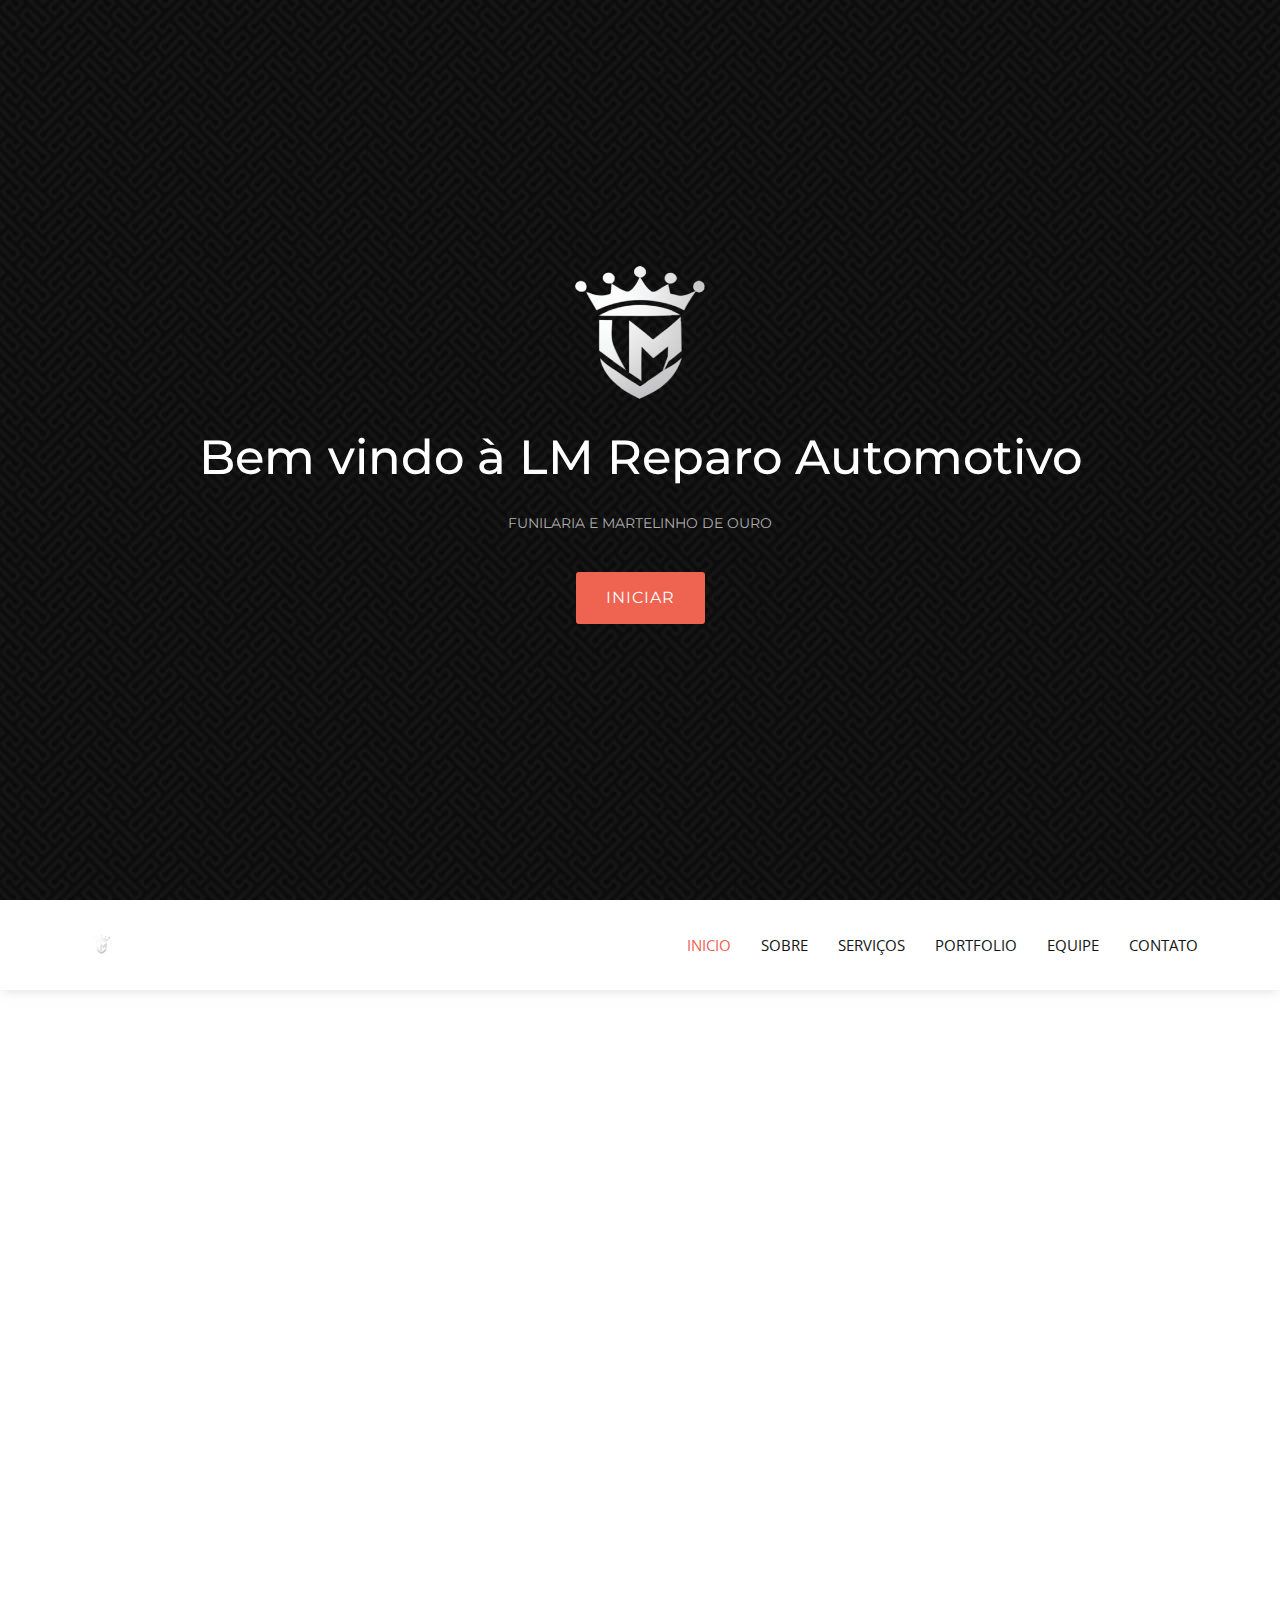
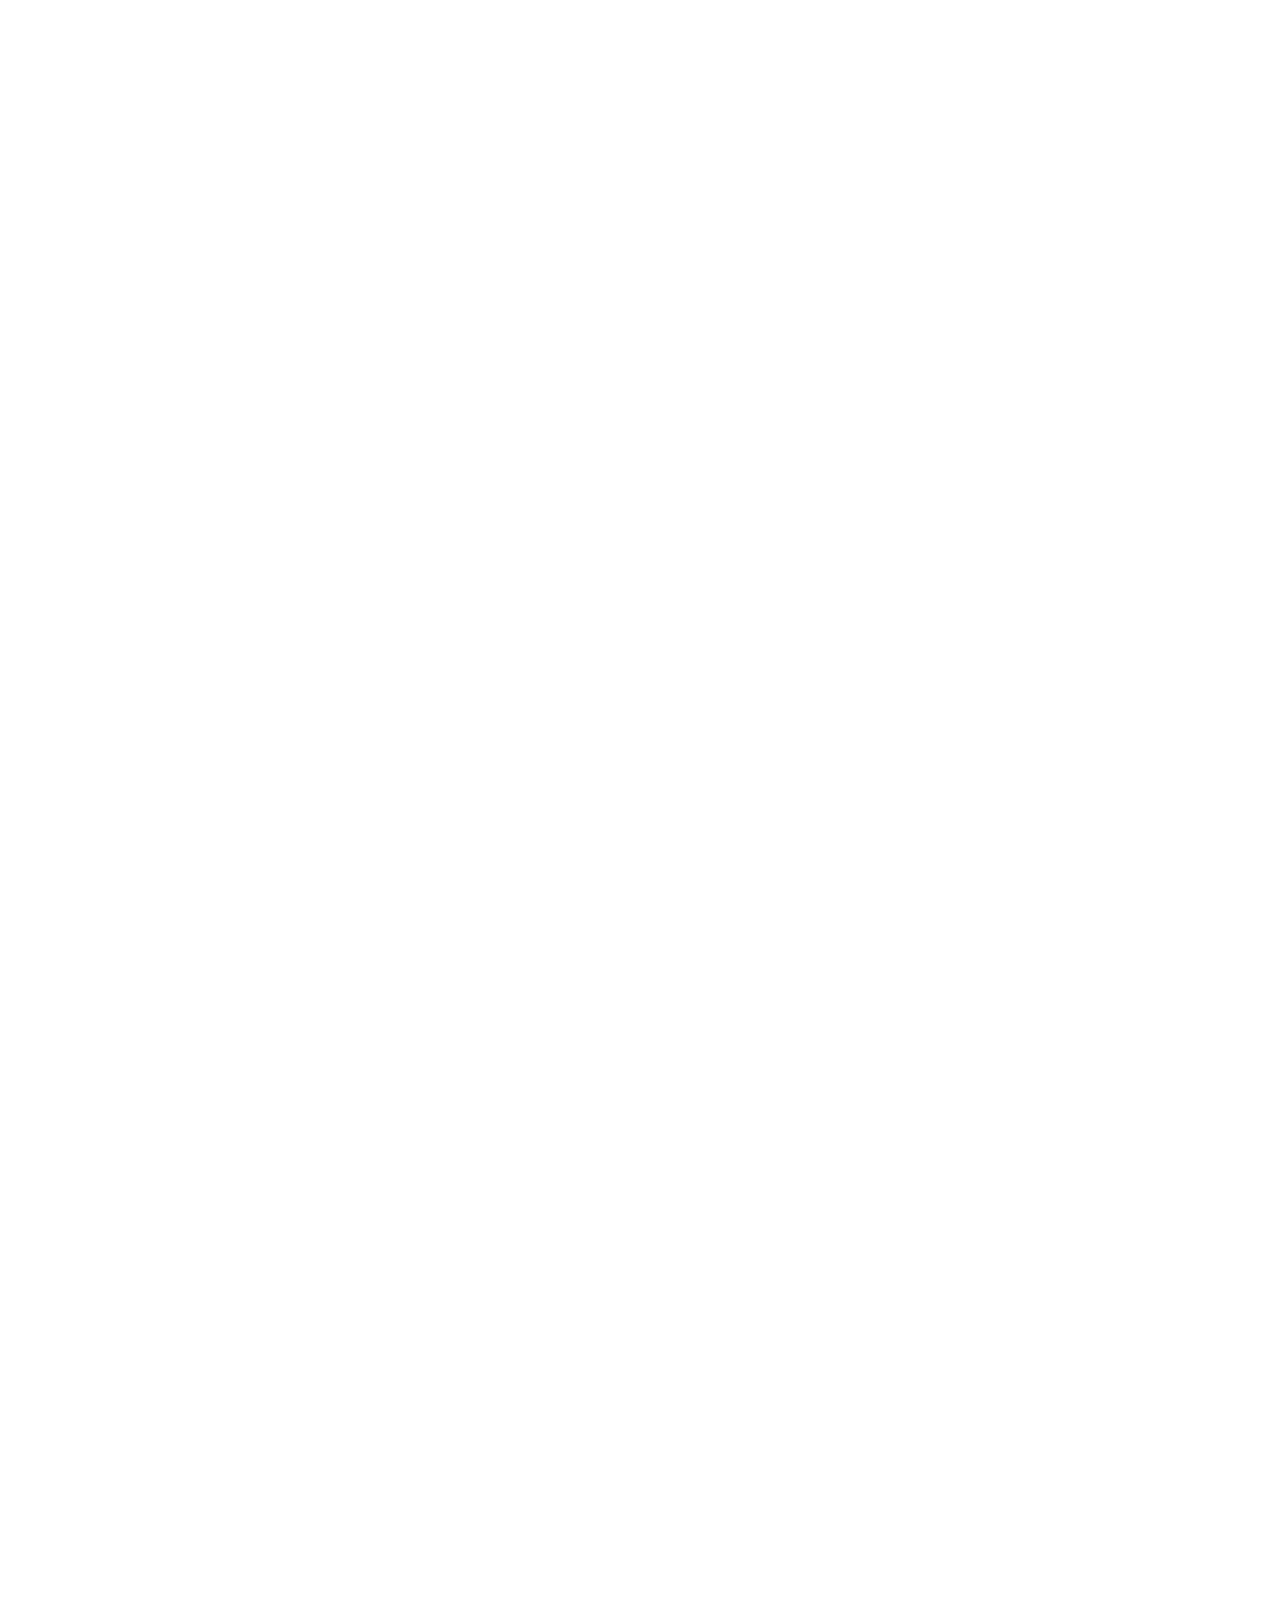
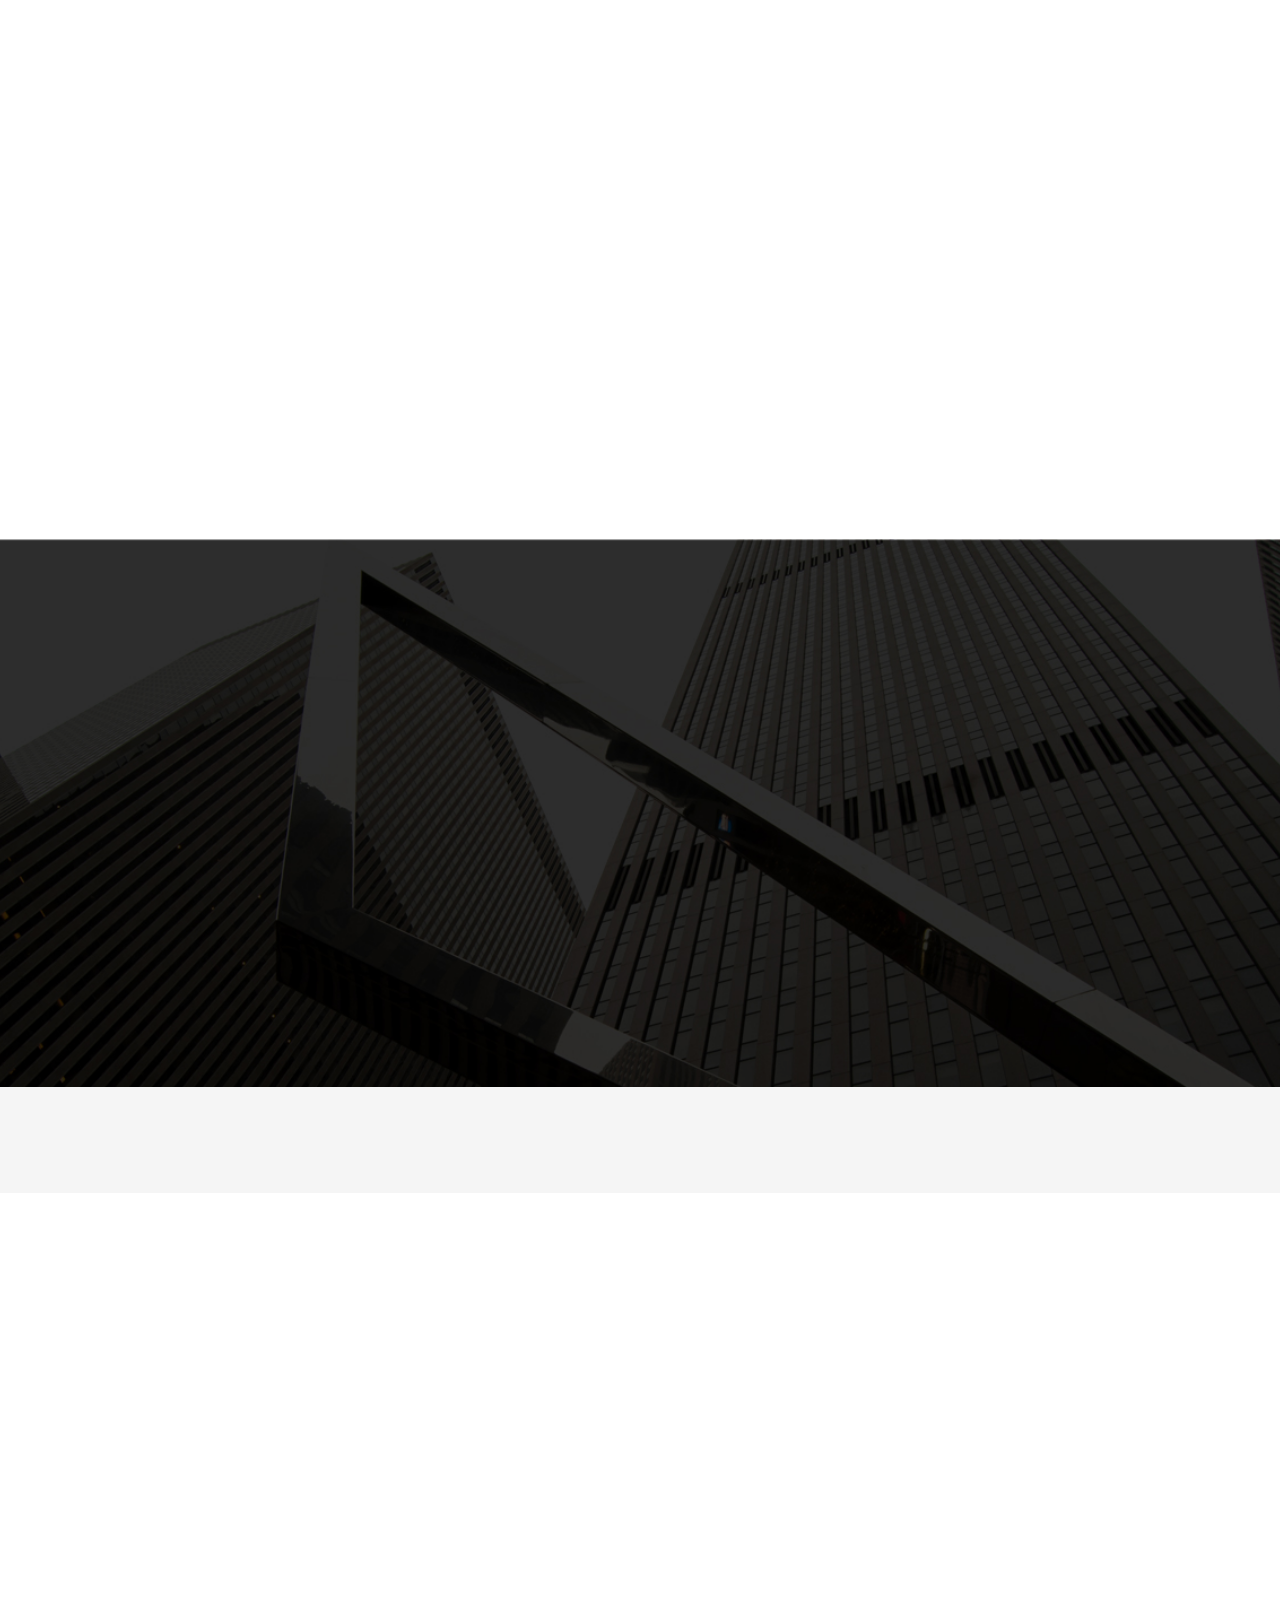
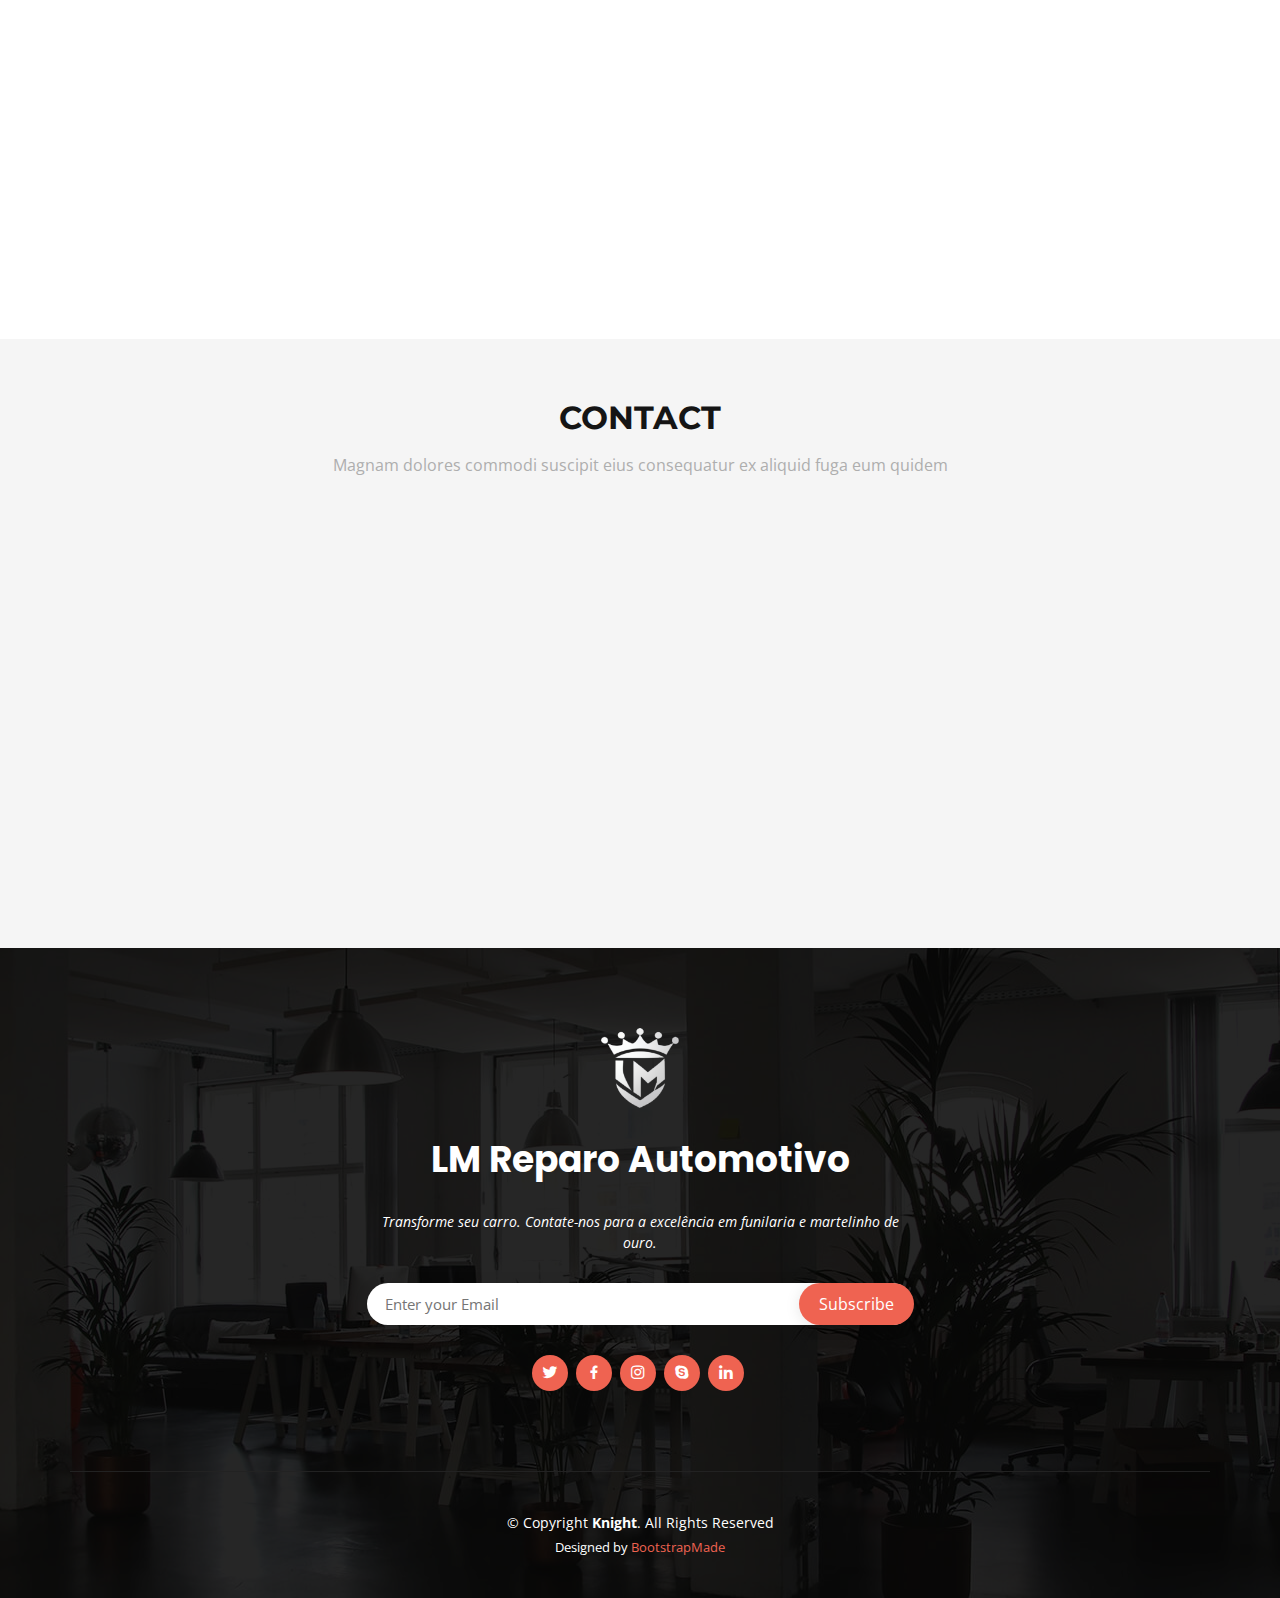
==== index.html @ 1f4198a8 ":sparkles: first things to develop" ====
<!DOCTYPE html>
<html lang="en">

<head>
  <meta charset="utf-8">
  <meta content="width=device-width, initial-scale=1.0" name="viewport">

  <title>LM - Reparo Automotivo</title>
  <meta content="" name="description">
  <meta content="" name="keywords">

  <!-- Favicons -->
  <link href="assets/img/favicon.png" rel="icon">
  <link href="assets/img/apple-touch-icon.png" rel="apple-touch-icon">

  <!-- Google Fonts -->
  <link
    href="https://fonts.googleapis.com/css?family=Open+Sans:300,300i,400,400i,600,600i,700,700i|Montserrat:300,300i,400,400i,500,500i,600,600i,700,700i|Poppins:300,300i,400,400i,500,500i,600,600i,700,700i"
    rel="stylesheet">

  <!-- Vendor CSS Files -->
  <link href="assets/vendor/aos/aos.css" rel="stylesheet">
  <link href="assets/vendor/bootstrap/css/bootstrap.min.css" rel="stylesheet">
  <link href="assets/vendor/bootstrap-icons/bootstrap-icons.css" rel="stylesheet">
  <link href="assets/vendor/boxicons/css/boxicons.min.css" rel="stylesheet">
  <link href="assets/vendor/glightbox/css/glightbox.min.css" rel="stylesheet">
  <link href="assets/vendor/swiper/swiper-bundle.min.css" rel="stylesheet">

  <!-- Template Main CSS File -->
  <link href="assets/css/style.css" rel="stylesheet">

  <!-- =======================================================
  * Template Name: Knight
  * Updated: Sep 18 2023 with Bootstrap v5.3.2
  * Template URL: https://bootstrapmade.com/knight-free-bootstrap-theme/
  * Author: BootstrapMade.com
  * License: https://bootstrapmade.com/license/
  ======================================================== -->
</head>

<body>

  <!-- ======= Hero Section ======= -->
  <section id="hero">
    <div class="hero-container">
      <a href="index.html" class="hero-logo" data-aos="zoom-in"><img src="assets/img/hero-logo.png" alt=""></a>
      <h1 data-aos="zoom-in">Bem vindo à LM Reparo Automotivo</h1>
      <h2 data-aos="fade-up">Funilaria e Martelinho de Ouro</h2>
      <a data-aos="fade-up" data-aos-delay="200" href="#about" class="btn-get-started scrollto">Iniciar</a>
    </div>
  </section><!-- End Hero -->

  <!-- ======= Header ======= -->
  <header id="header" class="d-flex align-items-center">
    <div class="container d-flex align-items-center justify-content-between">

      <div class="logo">
        <a href="index.html"><img src="assets/img/logo.png" alt="" class="img-fluid"></a>
      </div>

      <nav id="navbar" class="navbar">
        <ul>
          <li><a class="nav-link scrollto active" href="#hero">Inicio</a></li>
          <li><a class="nav-link scrollto" href="#about">Sobre</a></li>
          <li><a class="nav-link scrollto" href="#services">Serviços</a></li>
          <li><a class="nav-link scrollto " href="#portfolio">Portfolio</a></li>
          <li><a class="nav-link scrollto" href="#team">Equipe</a></li>
          <!-- <li><a class="nav-link scrollto" href="#pricing">Pricing</a></li> -->
          <!-- <li class="dropdown"><a href="#"><span>Drop Down</span> <i class="bi bi-chevron-down"></i></a>
            <ul>
              <li><a href="#">Drop Down 1</a></li>
              <li class="dropdown"><a href="#"><span>Deep Drop Down</span> <i class="bi bi-chevron-right"></i></a>
                <ul>
                  <li><a href="#">Deep Drop Down 1</a></li>
                  <li><a href="#">Deep Drop Down 2</a></li>
                  <li><a href="#">Deep Drop Down 3</a></li>
                  <li><a href="#">Deep Drop Down 4</a></li>
                  <li><a href="#">Deep Drop Down 5</a></li>
                </ul>
              </li>
              <li><a href="#">Drop Down 2</a></li>
              <li><a href="#">Drop Down 3</a></li>
              <li><a href="#">Drop Down 4</a></li>
            </ul>
          </li> -->
          <li><a class="nav-link scrollto" href="#contact">Contato</a></li>
        </ul>
        <i class="bi bi-list mobile-nav-toggle"></i>
      </nav><!-- .navbar -->

    </div>
  </header><!-- End Header -->

  <main id="main">

    <!-- ======= About Us Section ======= -->
    <section id="about" class="about">
      <div class="container">

        <div class="section-title" data-aos="fade-up">
          <h2>Sobre nós</h2>
          <p>Bem-vindo à LM, nossa oficina de Funilaria e Martelinho de Ouro!</p>
        </div>

        <div class="row">
          <div class="col-lg-6" data-aos="fade-right">
            <div class="image">
              <img src="assets/img/about.jpg" class="img-fluid" alt="">
            </div>
          </div>
          <div class="col-lg-6" data-aos="fade-left">
            <div class="content pt-4 pt-lg-0 pl-0 pl-lg-3 ">
              <h5><i>Especializados em devolver a beleza original do seu carro!</i></h5>
              <p class="fst-italic">
                Somos apaixonados por carros e
                comprometidos em oferecer serviços de alta qualidade para atender às necessidades dos nossos clientes.
                Com anos de experiência no setor, nossa equipe qualificada e dedicada está pronta para transformar seu
                veículo e devolvê-lo à sua condição original ou até mesmo aprimorá-lo.
              </p>
              <ul>
                <li><i class="bx bx-check-double"></i> Estamos comprometidos em superar as expectativas dos nossos
                  clientes.</li>
                <li><i class="bx bx-check-double"></i> Oferecemos serviços de alta qualidade e atendimento
                  personalizado.</li>
                <li><i class="bx bx-check-double"></i> Cuidaremos do seu veículo como se fosse o nosso próprio. Entre em
                  contato conosco para agendar uma consulta ou obter mais informações sobre como podemos melhorar o seu
                  carro.</li>
              </ul>
              <p>
                Na nossa oficina, acreditamos na combinação de habilidade artesanal e tecnologia avançada para fornecer
                resultados excepcionais. Nosso compromisso com a excelência e a satisfação do cliente nos destaca como
                uma escolha confiável para serviços de funilaria e martelinho de ouro.
              </p>
            </div>
          </div>
        </div>

      </div>
    </section><!-- End About Us Section -->

    <!-- ======= Services Section ======= -->
    <section id="services" class="services">
      <div class="container">

        <div class="section-title" data-aos="fade-up">
          <h2>Nossos Serviços</h2>
          <p>Transformamos carros, removendo imperfeições com maestria.</p>
        </div>

        <div class="row">
          <div class="col-lg-6 order-2 order-lg-1">
            <div class="icon-box mt-5 mt-lg-0" data-aos="fade-up">
              <i class="bx bx-paint"></i>
              <h4>Funilaria e Pintura</h4>
              <p>Reparamos danos causados por colisões, arranhões, amassados e outros problemas de chapa metálica,
                restaurando a integridade estrutural e a estética do veículo.</p>
            </div>
            <div class="icon-box mt-5" data-aos="fade-up" data-aos-delay="100">
              <i class="bx bx-wrench"></i>
              <h4>Martelinho de Ouro</h4>
              <p>Utilizando técnicas especializadas, removemos pequenos amassados sem danificar a pintura original. Isso
                permite uma solução rápida e eficaz para imperfeições menores.</p>
            </div>
            <div class="icon-box mt-5" data-aos="fade-up" data-aos-delay="200">
              <i class="bx bx-shield"></i>
              <h4>Recuperação de Parachoques</h4>
              <p>Reparamos ou substituímos parachoques danificados, garantindo não apenas a funcionalidade, mas também a
                estética do veículo.</p>
            </div>
            <div class="icon-box mt-5" data-aos="fade-up" data-aos-delay="300">
              <i class="bx bx-glasses"></i>
              <h4>Polimento e Espelhamento</h4>
              <p>Restauramos o brilho e a vitalidade da pintura do seu carro por meio de processos de polimento e
                espelhamento, deixando-o com uma aparência renovada.</p>
            </div>
            <div class="icon-box mt-5 d-none" data-aos="fade-up" data-aos-delay="300">
              <i class="bx bxs-car-wash"></i>
              <h4>Higienização e Limpeza</h4>
              <p>Oferecemos serviços de limpeza interna e externa para manter o seu veículo impecável, removendo
                sujeira, manchas e odores indesejados.</p>
            </div>
          </div>
          <div class="image col-lg-6 order-1 order-lg-2" style='background-image: url("assets/img/services.jpg");'
            data-aos="fade-left" data-aos-delay="100"></div>
        </div>

      </div>
    </section><!-- End Services Section -->

    <!-- ======= Featured Section ======= -->
    <section id="featured" class="featured d-none">
      <div class="container">

        <div class="row">
          <div class="col-lg-6" data-aos="fade-right">
            <div class="tab-content">
              <div class="tab-pane active show" id="tab-1">
                <figure>
                  <img src="assets/img/featured-1.png" alt="" class="img-fluid">
                </figure>
              </div>
              <div class="tab-pane" id="tab-2">
                <figure>
                  <img src="assets/img/featured-2.png" alt="" class="img-fluid">
                </figure>
              </div>
              <div class="tab-pane" id="tab-3">
                <figure>
                  <img src="assets/img/featured-3.png" alt="" class="img-fluid">
                </figure>
              </div>
              <div class="tab-pane" id="tab-4">
                <figure>
                  <img src="assets/img/featured-4.png" alt="" class="img-fluid">
                </figure>
              </div>
            </div>
          </div>

          <div class="col-lg-6 mt-4 mt-lg-0" data-aos="fade-left">
            <ul class="nav nav-tabs flex-column">
              <li class="nav-item">
                <a class="nav-link active show" data-bs-toggle="tab" href="#tab-1">
                  <h4>Modi sit est</h4>
                  <p>Quis excepturi porro totam sint earum quo nulla perspiciatis eius.</p>
                </a>
              </li>
              <li class="nav-item mt-2">
                <a class="nav-link" data-bs-toggle="tab" href="#tab-2">
                  <h4>Unde praesentium sed</h4>
                  <p>Voluptas vel esse repudiandae quo excepturi.</p>
                </a>
              </li>
              <li class="nav-item mt-2">
                <a class="nav-link" data-bs-toggle="tab" href="#tab-3">
                  <h4>Pariatur explicabo vel</h4>
                  <p>Velit veniam ipsa sit nihil blanditiis mollitia natus.</p>
                </a>
              </li>
              <li class="nav-item mt-2">
                <a class="nav-link" data-bs-toggle="tab" href="#tab-4">
                  <h4>Nostrum qui quasi</h4>
                  <p>Ratione hic sapiente nostrum doloremque illum nulla praesentium id</p>
                </a>
              </li>
            </ul>
          </div>
        </div>

      </div>
    </section><!-- End Featured Section -->

    <!-- ======= Why Us Section ======= -->
    <section id="why-us" class="why-us d-none">
      <div class="container-fluid">

        <div class="row">

          <div class="col-lg-7 order-2 order-lg-1 d-flex flex-column justify-content-center align-items-stretch">

            <div class="content" data-aos="fade-up">
              <h3>Eum ipsam laborum deleniti <strong>velit pariatur architecto aut nihil</strong></h3>
              <p>
                Lorem ipsum dolor sit amet, consectetur adipiscing elit, sed do eiusmod tempor incididunt ut labore et
                dolore magna aliqua. Duis aute irure dolor in reprehenderit
              </p>
            </div>

            <div class="accordion-list">
              <ul>
                <li data-aos="fade-up" data-aos-delay="100">
                  <a data-bs-toggle="collapse" class="collapse" data-bs-target="#accordion-list-1"><span>01</span> Non
                    consectetur a erat nam at lectus urna duis? <i class="bx bx-chevron-down icon-show"></i><i
                      class="bx bx-chevron-up icon-close"></i></a>
                  <div id="accordion-list-1" class="collapse show" data-bs-parent=".accordion-list">
                    <p>
                      Feugiat pretium nibh ipsum consequat. Tempus iaculis urna id volutpat lacus laoreet non curabitur
                      gravida. Venenatis lectus magna fringilla urna porttitor rhoncus dolor purus non.
                    </p>
                  </div>
                </li>

                <li data-aos="fade-up" data-aos-delay="200">
                  <a data-bs-toggle="collapse" data-bs-target="#accordion-list-2" class="collapsed"><span>02</span>
                    Feugiat scelerisque varius morbi enim nunc? <i class="bx bx-chevron-down icon-show"></i><i
                      class="bx bx-chevron-up icon-close"></i></a>
                  <div id="accordion-list-2" class="collapse" data-bs-parent=".accordion-list">
                    <p>
                      Dolor sit amet consectetur adipiscing elit pellentesque habitant morbi. Id interdum velit laoreet
                      id donec ultrices. Fringilla phasellus faucibus scelerisque eleifend donec pretium. Est
                      pellentesque elit ullamcorper dignissim. Mauris ultrices eros in cursus turpis massa tincidunt
                      dui.
                    </p>
                  </div>
                </li>

                <li data-aos="fade-up" data-aos-delay="300">
                  <a data-bs-toggle="collapse" data-bs-target="#accordion-list-3" class="collapsed"><span>03</span>
                    Dolor sit amet consectetur adipiscing elit? <i class="bx bx-chevron-down icon-show"></i><i
                      class="bx bx-chevron-up icon-close"></i></a>
                  <div id="accordion-list-3" class="collapse" data-bs-parent=".accordion-list">
                    <p>
                      Eleifend mi in nulla posuere sollicitudin aliquam ultrices sagittis orci. Faucibus pulvinar
                      elementum integer enim. Sem nulla pharetra diam sit amet nisl suscipit. Rutrum tellus pellentesque
                      eu tincidunt. Lectus urna duis convallis convallis tellus. Urna molestie at elementum eu facilisis
                      sed odio morbi quis
                    </p>
                  </div>
                </li>

              </ul>
            </div>

          </div>

          <div class="col-lg-5 order-1 order-lg-2 align-items-stretch video-box"
            style='background-image: url("assets/img/why-us.jpg");' data-aos="zoom-in">
            <a href="https://www.youtube.com/watch?v=LIqQNG_q2us" class="venobox play-btn mb-4" data-vbtype="video"
              data-autoplay="true"></a>
          </div>

        </div>

      </div>
    </section><!-- End Why Us Section -->

    <!-- ======= Portfolio Section ======= -->
    <section id="portfolio" class="portfolio">
      <div class="container">

        <div class="section-title" data-aos="fade-up">
          <h2>Portfolio</h2>
          <p>Magnam dolores commodi suscipit eius consequatur ex aliquid fuga eum quidem</p>
        </div>

        <div class="row" data-aos="fade-up" data-aos-delay="100">
          <div class="col-lg-12 d-flex justify-content-center">
            <ul id="portfolio-flters">
              <li data-filter="*" class="filter-active">All</li>
              <li data-filter=".filter-app">App</li>
              <li data-filter=".filter-card">Card</li>
              <li data-filter=".filter-web">Web</li>
            </ul>
          </div>
        </div>

        <div class="row portfolio-container" data-aos="fade-up" data-aos-delay="200">

          <div class="col-lg-4 col-md-6 portfolio-item filter-app">
            <div class="portfolio-wrap">
              <img src="assets/img/portfolio/portfolio-1.jpg" class="img-fluid" alt="">
              <div class="portfolio-info">
                <h4>App 1</h4>
                <p>App</p>
                <div class="portfolio-links">
                  <a href="assets/img/portfolio/portfolio-1.jpg" data-gallery="portfolioGallery"
                    class="portfolio-lightbox" title="App 1"><i class="bx bx-plus"></i></a>
                  <a href="portfolio-details.html" title="More Details"><i class="bx bx-link"></i></a>
                </div>
              </div>
            </div>
          </div>

          <div class="col-lg-4 col-md-6 portfolio-item filter-web">
            <div class="portfolio-wrap">
              <img src="assets/img/portfolio/portfolio-2.jpg" class="img-fluid" alt="">
              <div class="portfolio-info">
                <h4>Web 3</h4>
                <p>Web</p>
                <div class="portfolio-links">
                  <a href="assets/img/portfolio/portfolio-2.jpg" data-gallery="portfolioGallery"
                    class="portfolio-lightbox" title="Web 3"><i class="bx bx-plus"></i></a>
                  <a href="portfolio-details.html" title="More Details"><i class="bx bx-link"></i></a>
                </div>
              </div>
            </div>
          </div>

          <div class="col-lg-4 col-md-6 portfolio-item filter-app">
            <div class="portfolio-wrap">
              <img src="assets/img/portfolio/portfolio-3.jpg" class="img-fluid" alt="">
              <div class="portfolio-info">
                <h4>App 2</h4>
                <p>App</p>
                <div class="portfolio-links">
                  <a href="assets/img/portfolio/portfolio-3.jpg" data-gallery="portfolioGallery"
                    class="portfolio-lightbox" title="App 2"><i class="bx bx-plus"></i></a>
                  <a href="portfolio-details.html" title="More Details"><i class="bx bx-link"></i></a>
                </div>
              </div>
            </div>
          </div>

          <div class="col-lg-4 col-md-6 portfolio-item filter-card">
            <div class="portfolio-wrap">
              <img src="assets/img/portfolio/portfolio-4.jpg" class="img-fluid" alt="">
              <div class="portfolio-info">
                <h4>Card 2</h4>
                <p>Card</p>
                <div class="portfolio-links">
                  <a href="assets/img/portfolio/portfolio-4.jpg" data-gallery="portfolioGallery"
                    class="portfolio-lightbox" title="Card 2"><i class="bx bx-plus"></i></a>
                  <a href="portfolio-details.html" title="More Details"><i class="bx bx-link"></i></a>
                </div>
              </div>
            </div>
          </div>

          <div class="col-lg-4 col-md-6 portfolio-item filter-web">
            <div class="portfolio-wrap">
              <img src="assets/img/portfolio/portfolio-5.jpg" class="img-fluid" alt="">
              <div class="portfolio-info">
                <h4>Web 2</h4>
                <p>Web</p>
                <div class="portfolio-links">
                  <a href="assets/img/portfolio/portfolio-5.jpg" data-gallery="portfolioGallery"
                    class="portfolio-lightbox" title="Web 2"><i class="bx bx-plus"></i></a>
                  <a href="portfolio-details.html" title="More Details"><i class="bx bx-link"></i></a>
                </div>
              </div>
            </div>
          </div>

          <div class="col-lg-4 col-md-6 portfolio-item filter-app">
            <div class="portfolio-wrap">
              <img src="assets/img/portfolio/portfolio-6.jpg" class="img-fluid" alt="">
              <div class="portfolio-info">
                <h4>App 3</h4>
                <p>App</p>
                <div class="portfolio-links">
                  <a href="assets/img/portfolio/portfolio-6.jpg" data-gallery="portfolioGallery"
                    class="portfolio-lightbox" title="App 3"><i class="bx bx-plus"></i></a>
                  <a href="portfolio-details.html" title="More Details"><i class="bx bx-link"></i></a>
                </div>
              </div>
            </div>
          </div>

          <div class="col-lg-4 col-md-6 portfolio-item filter-card">
            <div class="portfolio-wrap">
              <img src="assets/img/portfolio/portfolio-7.jpg" class="img-fluid" alt="">
              <div class="portfolio-info">
                <h4>Card 1</h4>
                <p>Card</p>
                <div class="portfolio-links">
                  <a href="assets/img/portfolio/portfolio-7.jpg" data-gallery="portfolioGallery"
                    class="portfolio-lightbox" title="Card 1"><i class="bx bx-plus"></i></a>
                  <a href="portfolio-details.html" title="More Details"><i class="bx bx-link"></i></a>
                </div>
              </div>
            </div>
          </div>

          <div class="col-lg-4 col-md-6 portfolio-item filter-card">
            <div class="portfolio-wrap">
              <img src="assets/img/portfolio/portfolio-8.jpg" class="img-fluid" alt="">
              <div class="portfolio-info">
                <h4>Card 3</h4>
                <p>Card</p>
                <div class="portfolio-links">
                  <a href="assets/img/portfolio/portfolio-8.jpg" data-gallery="portfolioGallery"
                    class="portfolio-lightbox" title="Card 3"><i class="bx bx-plus"></i></a>
                  <a href="portfolio-details.html" title="More Details"><i class="bx bx-link"></i></a>
                </div>
              </div>
            </div>
          </div>

          <div class="col-lg-4 col-md-6 portfolio-item filter-web">
            <div class="portfolio-wrap">
              <img src="assets/img/portfolio/portfolio-9.jpg" class="img-fluid" alt="">
              <div class="portfolio-info">
                <h4>Web 3</h4>
                <p>Web</p>
                <div class="portfolio-links">
                  <a href="assets/img/portfolio/portfolio-9.jpg" data-gallery="portfolioGallery"
                    class="portfolio-lightbox" title="Web 3"><i class="bx bx-plus"></i></a>
                  <a href="portfolio-details.html" title="More Details"><i class="bx bx-link"></i></a>
                </div>
              </div>
            </div>
          </div>

        </div>

      </div>
    </section><!-- End Portfolio Section -->

    <!-- ======= Testimonials Section ======= -->
    <section id="testimonials" class="testimonials">
      <div class="container" data-aos="zoom-in">
        <div class="quote-icon">
          <i class="bx bxs-quote-right"></i>
        </div>

        <div class="testimonials-slider swiper" data-aos="fade-up" data-aos-delay="100">
          <div class="swiper-wrapper">

            <div class="swiper-slide">
              <div class="testimonial-item">
                <p>
                  Proin iaculis purus consequat sem cure digni ssim donec porttitora entum suscipit rhoncus. Accusantium
                  quam, ultricies eget id, aliquam eget nibh et. Maecen aliquam, risus at semper.
                </p>
                <img src="assets/img/testimonials/testimonials-1.jpg" class="testimonial-img" alt="">
                <h3>Saul Goodman</h3>
                <h4>Ceo &amp; Founder</h4>
              </div>
            </div><!-- End testimonial item -->

            <div class="swiper-slide">
              <div class="testimonial-item">
                <p>
                  Export tempor illum tamen malis malis eram quae irure esse labore quem cillum quid cillum eram malis
                  quorum velit fore eram velit sunt aliqua noster fugiat irure amet legam anim culpa.
                </p>
                <img src="assets/img/testimonials/testimonials-2.jpg" class="testimonial-img" alt="">
                <h3>Sara Wilsson</h3>
                <h4>Designer</h4>
              </div>
            </div><!-- End testimonial item -->

            <div class="swiper-slide">
              <div class="testimonial-item">
                <p>
                  Enim nisi quem export duis labore cillum quae magna enim sint quorum nulla quem veniam duis minim
                  tempor labore quem eram duis noster aute amet eram fore quis sint minim.
                </p>
                <img src="assets/img/testimonials/testimonials-3.jpg" class="testimonial-img" alt="">
                <h3>Jena Karlis</h3>
                <h4>Store Owner</h4>
              </div>
            </div><!-- End testimonial item -->

            <div class="swiper-slide">
              <div class="testimonial-item">
                <p>
                  Fugiat enim eram quae cillum dolore dolor amet nulla culpa multos export minim fugiat minim velit
                  minim dolor enim duis veniam ipsum anim magna sunt elit fore quem dolore labore illum veniam.
                </p>
                <img src="assets/img/testimonials/testimonials-4.jpg" class="testimonial-img" alt="">
                <h3>Matt Brandon</h3>
                <h4>Freelancer</h4>
              </div>
            </div><!-- End testimonial item -->

            <div class="swiper-slide">
              <div class="testimonial-item">
                <p>
                  Quis quorum aliqua sint quem legam fore sunt eram irure aliqua veniam tempor noster veniam enim culpa
                  labore duis sunt culpa nulla illum cillum fugiat legam esse veniam culpa fore nisi cillum quid.
                </p>
                <img src="assets/img/testimonials/testimonials-5.jpg" class="testimonial-img" alt="">
                <h3>John Larson</h3>
                <h4>Entrepreneur</h4>
              </div>
            </div><!-- End testimonial item -->

          </div>
          <div class="swiper-pagination"></div>
        </div>

      </div>
    </section><!-- End Testimonials Section -->

    <!-- ======= Clients Section ======= -->
    <section id="clients" class="clients">
      <div class="container">

        <div class="row">

          <div class="col-lg-2 col-md-4 col-6" data-aos="zoom-in">
            <img src="assets/img/clients/client-1.png" class="img-fluid" alt="">
          </div>

          <div class="col-lg-2 col-md-4 col-6" data-aos="zoom-in" data-aos-delay="100">
            <img src="assets/img/clients/client-2.png" class="img-fluid" alt="">
          </div>

          <div class="col-lg-2 col-md-4 col-6" data-aos="zoom-in" data-aos-delay="200">
            <img src="assets/img/clients/client-3.png" class="img-fluid" alt="">
          </div>

          <div class="col-lg-2 col-md-4 col-6" data-aos="zoom-in" data-aos-delay="300">
            <img src="assets/img/clients/client-4.png" class="img-fluid" alt="">
          </div>

          <div class="col-lg-2 col-md-4 col-6" data-aos="zoom-in" data-aos-delay="400">
            <img src="assets/img/clients/client-5.png" class="img-fluid" alt="">
          </div>

          <div class="col-lg-2 col-md-4 col-6" data-aos="zoom-in" data-aos-delay="500">
            <img src="assets/img/clients/client-6.png" class="img-fluid" alt="">
          </div>

        </div>

      </div>
    </section><!-- End Clients Section -->

    <!-- ======= Team Section ======= -->
    <section id="team" class="team">
      <div class="container">

        <div class="section-title" data-aos="fade-up">
          <h2>Equipe</h2>
          <p>Cada membro é um artesão dedicado, apaixonados por carros, especialistas em perfeição.</p>
        </div>

        <div class="row">

          <div class="col-lg-4 col-md-6 d-flex align-items-stretch m-auto">
            <div class="member" data-aos="zoom-in">
              <div class="member-img">
                <img src="assets/img/team/team-1.jpg" class="img-fluid" alt="">
                <div class="social">
                  <a href=""><i class="bi bi-twitter"></i></a>
                  <a href=""><i class="bi bi-facebook"></i></a>
                  <a href="https://www.instagram.com/lm.reparo/"  targe="_blank"><i class="bi bi-instagram"></i></a>
                  <a href=""><i class="bi bi-linkedin"></i></a>
                </div>
              </div>
              <div class="member-info">
                <h4>Luis Martins</h4>
                <span>Nosso fundador e proprietário</span>
                <p>É um apaixonado por automóveis com uma visão única e dedicada à excelência. Com uma sólida formação
                  em funilaria e martelinho de ouro, Luis traz consigo anos de experiência e
                  habilidade refinada para o mundo automotivo</p>
              </div>
            </div>
          </div>

          <div class="col-lg-4 col-md-6 d-flex align-items-stretch d-none">
            <div class="member" data-aos="zoom-in" data-aos-delay="100">
              <div class="member-img">
                <img src="assets/img/team/team-2.jpg" class="img-fluid" alt="">
                <div class="social">
                  <a href=""><i class="bi bi-twitter"></i></a>
                  <a href=""><i class="bi bi-facebook"></i></a>
                  <a href="https://www.instagram.com/lm.reparo/"  targe="_blank"><i class="bi bi-instagram"></i></a>
                  <a href=""><i class="bi bi-linkedin"></i></a>
                </div>
              </div>
              <div class="member-info">
                <h4>Sarah Jhonson</h4>
                <span>Product Manager</span>
                <p>Aspernatur iste esse aliquam enim et corporis. Molestiae voluptatem aut eligendi quis aut. Libero vel
                  amet voluptatem eos rerum non doloremque</p>
              </div>
            </div>
          </div>

          <div class="col-lg-4 col-md-6 d-flex align-items-stretch d-none">
            <div class="member" data-aos="zoom-in" data-aos-delay="200">
              <div class="member-img">
                <img src="assets/img/team/team-3.jpg" class="img-fluid" alt="">
                <div class="social">
                  <a href=""><i class="bi bi-twitter"></i></a>
                  <a href=""><i class="bi bi-facebook"></i></a>
                  <a href="https://www.instagram.com/lm.reparo/"  targe="_blank"><i class="bi bi-instagram"></i></a>
                  <a href=""><i class="bi bi-linkedin"></i></a>
                </div>
              </div>
              <div class="member-info">
                <h4>William Anderson</h4>
                <span>CTO</span>
                <p>Ut enim possimus nihil cupiditate beatae. Veniam facere quae non qui necessitatibus rerum eos vero.
                  Maxime sit sunt quo dolor autem est qui quaerat</p>
              </div>
            </div>
          </div>

        </div>

      </div>
    </section><!-- End Team Section -->

    <!-- ======= Pricing Section ======= -->
    <section id="pricing" class="pricing section-bg d-none">
      <div class="container">

        <div class="section-title" data-aos="fade-up">
          <h2>Pricing</h2>
          <p>Magnam dolores commodi suscipit eius consequatur ex aliquid fuga eum quidem</p>
        </div>

        <div class="row">

          <div class="col-lg-4 col-md-6">
            <div class="box" data-aos="zoom-in" data-aos-delay="100">
              <h3>Free</h3>
              <h4><sup>$</sup>0<span> / month</span></h4>
              <ul>
                <li>Aida dere</li>
                <li>Nec feugiat nisl</li>
                <li>Nulla at volutpat dola</li>
                <li class="na">Pharetra massa</li>
                <li class="na">Massa ultricies mi</li>
              </ul>
              <div class="btn-wrap">
                <a href="#" class="btn-buy">Buy Now</a>
              </div>
            </div>
          </div>

          <div class="col-lg-4 col-md-6 mt-4 mt-md-0">
            <div class="box recommended" data-aos="zoom-in">
              <span class="recommended-badge">Recommended</span>
              <h3>Business</h3>
              <h4><sup>$</sup>19<span> / month</span></h4>
              <ul>
                <li>Aida dere</li>
                <li>Nec feugiat nisl</li>
                <li>Nulla at volutpat dola</li>
                <li>Pharetra massa</li>
                <li class="na">Massa ultricies mi</li>
              </ul>
              <div class="btn-wrap">
                <a href="#" class="btn-buy">Buy Now</a>
              </div>
            </div>
          </div>

          <div class="col-lg-4 col-md-6 mt-4 mt-lg-0">
            <div class="box" data-aos="zoom-in" data-aos-delay="100">
              <h3>Developer</h3>
              <h4><sup>$</sup>29<span> / month</span></h4>
              <ul>
                <li>Aida dere</li>
                <li>Nec feugiat nisl</li>
                <li>Nulla at volutpat dola</li>
                <li>Pharetra massa</li>
                <li>Massa ultricies mi</li>
              </ul>
              <div class="btn-wrap">
                <a href="#" class="btn-buy">Buy Now</a>
              </div>
            </div>
          </div>

        </div>

      </div>
    </section><!-- End Pricing Section -->

    <!-- ======= Frequently Asked Questions Section ======= -->
    <section id="faq" class="faq d-none">
      <div class="container">

        <div class="section-title" data-aos="fade-up">
          <h2>Frequently Asked Questions</h2>
        </div>

        <ul class="faq-list">

          <li data-aos="fade-up">
            <a data-bs-toggle="collapse" class="collapsed" data-bs-target="#faq1">Non consectetur a erat nam at lectus
              urna duis? <i class="bx bx-chevron-down icon-show"></i><i class="bx bx-x icon-close"></i></a>
            <div id="faq1" class="collapse" data-bs-parent=".faq-list">
              <p>
                Feugiat pretium nibh ipsum consequat. Tempus iaculis urna id volutpat lacus laoreet non curabitur
                gravida. Venenatis lectus magna fringilla urna porttitor rhoncus dolor purus non.
              </p>
            </div>
          </li>

          <li data-aos="fade-up" data-aos-delay="100">
            <a data-bs-toggle="collapse" data-bs-target="#faq2" class="collapsed">Feugiat scelerisque varius morbi enim
              nunc faucibus a pellentesque? <i class="bx bx-chevron-down icon-show"></i><i
                class="bx bx-x icon-close"></i></a>
            <div id="faq2" class="collapse" data-bs-parent=".faq-list">
              <p>
                Dolor sit amet consectetur adipiscing elit pellentesque habitant morbi. Id interdum velit laoreet id
                donec ultrices. Fringilla phasellus faucibus scelerisque eleifend donec pretium. Est pellentesque elit
                ullamcorper dignissim. Mauris ultrices eros in cursus turpis massa tincidunt dui.
              </p>
            </div>
          </li>

          <li data-aos="fade-up" data-aos-delay="200">
            <a data-bs-toggle="collapse" data-bs-target="#faq3" class="collapsed">Dolor sit amet consectetur adipiscing
              elit pellentesque habitant morbi? <i class="bx bx-chevron-down icon-show"></i><i
                class="bx bx-x icon-close"></i></a>
            <div id="faq3" class="collapse" data-bs-parent=".faq-list">
              <p>
                Eleifend mi in nulla posuere sollicitudin aliquam ultrices sagittis orci. Faucibus pulvinar elementum
                integer enim. Sem nulla pharetra diam sit amet nisl suscipit. Rutrum tellus pellentesque eu tincidunt.
                Lectus urna duis convallis convallis tellus. Urna molestie at elementum eu facilisis sed odio morbi quis
              </p>
            </div>
          </li>

          <li data-aos="fade-up" data-aos-delay="300">
            <a data-bs-toggle="collapse" data-bs-target="#faq4" class="collapsed">Ac odio tempor orci dapibus. Aliquam
              eleifend mi in nulla? <i class="bx bx-chevron-down icon-show"></i><i class="bx bx-x icon-close"></i></a>
            <div id="faq4" class="collapse" data-bs-parent=".faq-list">
              <p>
                Dolor sit amet consectetur adipiscing elit pellentesque habitant morbi. Id interdum velit laoreet id
                donec ultrices. Fringilla phasellus faucibus scelerisque eleifend donec pretium. Est pellentesque elit
                ullamcorper dignissim. Mauris ultrices eros in cursus turpis massa tincidunt dui.
              </p>
            </div>
          </li>

          <li data-aos="fade-up" data-aos-delay="400">
            <a data-bs-toggle="collapse" data-bs-target="#faq5" class="collapsed">Tempus quam pellentesque nec nam
              aliquam sem et tortor consequat? <i class="bx bx-chevron-down icon-show"></i><i
                class="bx bx-x icon-close"></i></a>
            <div id="faq5" class="collapse" data-bs-parent=".faq-list">
              <p>
                Molestie a iaculis at erat pellentesque adipiscing commodo. Dignissim suspendisse in est ante in. Nunc
                vel risus commodo viverra maecenas accumsan. Sit amet nisl suscipit adipiscing bibendum est. Purus
                gravida quis blandit turpis cursus in
              </p>
            </div>
          </li>

          <li data-aos="fade-up" data-aos-delay="500">
            <a data-bs-toggle="collapse" data-bs-target="#faq6" class="collapsed">Tortor vitae purus faucibus ornare.
              Varius vel pharetra vel turpis nunc eget lorem dolor? <i class="bx bx-chevron-down icon-show"></i><i
                class="bx bx-x icon-close"></i></a>
            <div id="faq6" class="collapse" data-bs-parent=".faq-list">
              <p>
                Laoreet sit amet cursus sit amet dictum sit amet justo. Mauris vitae ultricies leo integer malesuada
                nunc vel. Tincidunt eget nullam non nisi est sit amet. Turpis nunc eget lorem dolor sed. Ut venenatis
                tellus in metus vulputate eu scelerisque. Pellentesque diam volutpat commodo sed egestas egestas
                fringilla phasellus faucibus. Nibh tellus molestie nunc non blandit massa enim nec.
              </p>
            </div>
          </li>

        </ul>

      </div>
    </section><!-- End Frequently Asked Questions Section -->

    <!-- ======= Contact Section ======= -->
    <section id="contact" class="contact section-bg">
      <div class="container">

        <div class="section-title">
          <h2>Contact</h2>
          <p>Magnam dolores commodi suscipit eius consequatur ex aliquid fuga eum quidem</p>
        </div>

        <div class="row">

          <div class="col-lg-4">
            <div class="info d-flex flex-column justify-content-center" data-aos="fade-right">
              <div class="address">
                <i class="bi bi-geo-alt"></i>
                <h4>Location:</h4>
                <p>A108 Adam Street,<br>New York, NY 535022</p>
              </div>

              <div class="email">
                <i class="bi bi-envelope"></i>
                <h4>Email:</h4>
                <p>info@example.com</p>
              </div>

              <div class="phone">
                <i class="bi bi-phone"></i>
                <h4>Call:</h4>
                <p>+1 5589 55488 55s</p>
              </div>

            </div>

          </div>

          <div class="col-lg-8 mt-5 mt-lg-0">

            <form action="forms/contact.php" method="post" role="form" class="php-email-form" data-aos="fade-left">
              <div class="row">
                <div class="col-md-6 form-group">
                  <input type="text" name="name" class="form-control" id="name" placeholder="Your Name" required>
                </div>
                <div class="col-md-6 form-group mt-3 mt-md-0">
                  <input type="email" class="form-control" name="email" id="email" placeholder="Your Email" required>
                </div>
              </div>
              <div class="form-group mt-3">
                <input type="text" class="form-control" name="subject" id="subject" placeholder="Subject" required>
              </div>
              <div class="form-group mt-3">
                <textarea class="form-control" name="message" rows="5" placeholder="Message" required></textarea>
              </div>
              <div class="my-3">
                <div class="loading">Loading</div>
                <div class="error-message"></div>
                <div class="sent-message">Your message has been sent. Thank you!</div>
              </div>
              <div class="text-center"><button type="submit">Send Message</button></div>
            </form>

          </div>

        </div>

      </div>
    </section><!-- End Contact Section -->

  </main><!-- End #main -->

  <!-- ======= Footer ======= -->
  <footer id="footer">

    <div class="footer-top">

      <div class="container">

        <div class="row justify-content-center">
          <div class="col-lg-6">
            <a href="#header" class="scrollto footer-logo"><img src="assets/img/hero-logo.png" alt=""></a>
            <h3>LM Reparo Automotivo</h3>
            <p>Transforme seu carro. Contate-nos para a excelência em funilaria e martelinho de ouro.</p>
          </div>
        </div>

        <div class="row footer-newsletter justify-content-center">
          <div class="col-lg-6">
            <form action="" method="post">
              <input type="email" name="email" placeholder="Enter your Email"><input type="submit" value="Subscribe">
            </form>
          </div>
        </div>

        <div class="social-links">
          <a href="#" class="twitter"><i class="bx bxl-twitter"></i></a>
          <a href="#" class="facebook"><i class="bx bxl-facebook"></i></a>
          <a href="https://www.instagram.com/lm.reparo/" target="_blank" class="instagram"><i class="bx bxl-instagram"></i></a>
          <a href="#" class="google-plus"><i class="bx bxl-skype"></i></a>
          <a href="#" class="linkedin"><i class="bx bxl-linkedin"></i></a>
        </div>

      </div>
    </div>

    <div class="container footer-bottom clearfix">
      <div class="copyright">
        &copy; Copyright <strong><span>Knight</span></strong>. All Rights Reserved
      </div>
      <div class="credits">
        <!-- All the links in the footer should remain intact. -->
        <!-- You can delete the links only if you purchased the pro version. -->
        <!-- Licensing information: https://bootstrapmade.com/license/ -->
        <!-- Purchase the pro version with working PHP/AJAX contact form: https://bootstrapmade.com/knight-free-bootstrap-theme/ -->
        Designed by <a href="https://bootstrapmade.com/">BootstrapMade</a>
      </div>
    </div>
  </footer><!-- End Footer -->

  <a href="#" class="back-to-top d-flex align-items-center justify-content-center"><i
      class="bi bi-arrow-up-short"></i></a>

  <!-- Vendor JS Files -->
  <script src="assets/vendor/aos/aos.js"></script>
  <script src="assets/vendor/bootstrap/js/bootstrap.bundle.min.js"></script>
  <script src="assets/vendor/glightbox/js/glightbox.min.js"></script>
  <script src="assets/vendor/isotope-layout/isotope.pkgd.min.js"></script>
  <script src="assets/vendor/swiper/swiper-bundle.min.js"></script>
  <script src="assets/vendor/php-email-form/validate.js"></script>

  <!-- Template Main JS File -->
  <script src="assets/js/main.js"></script>

</body>

</html>
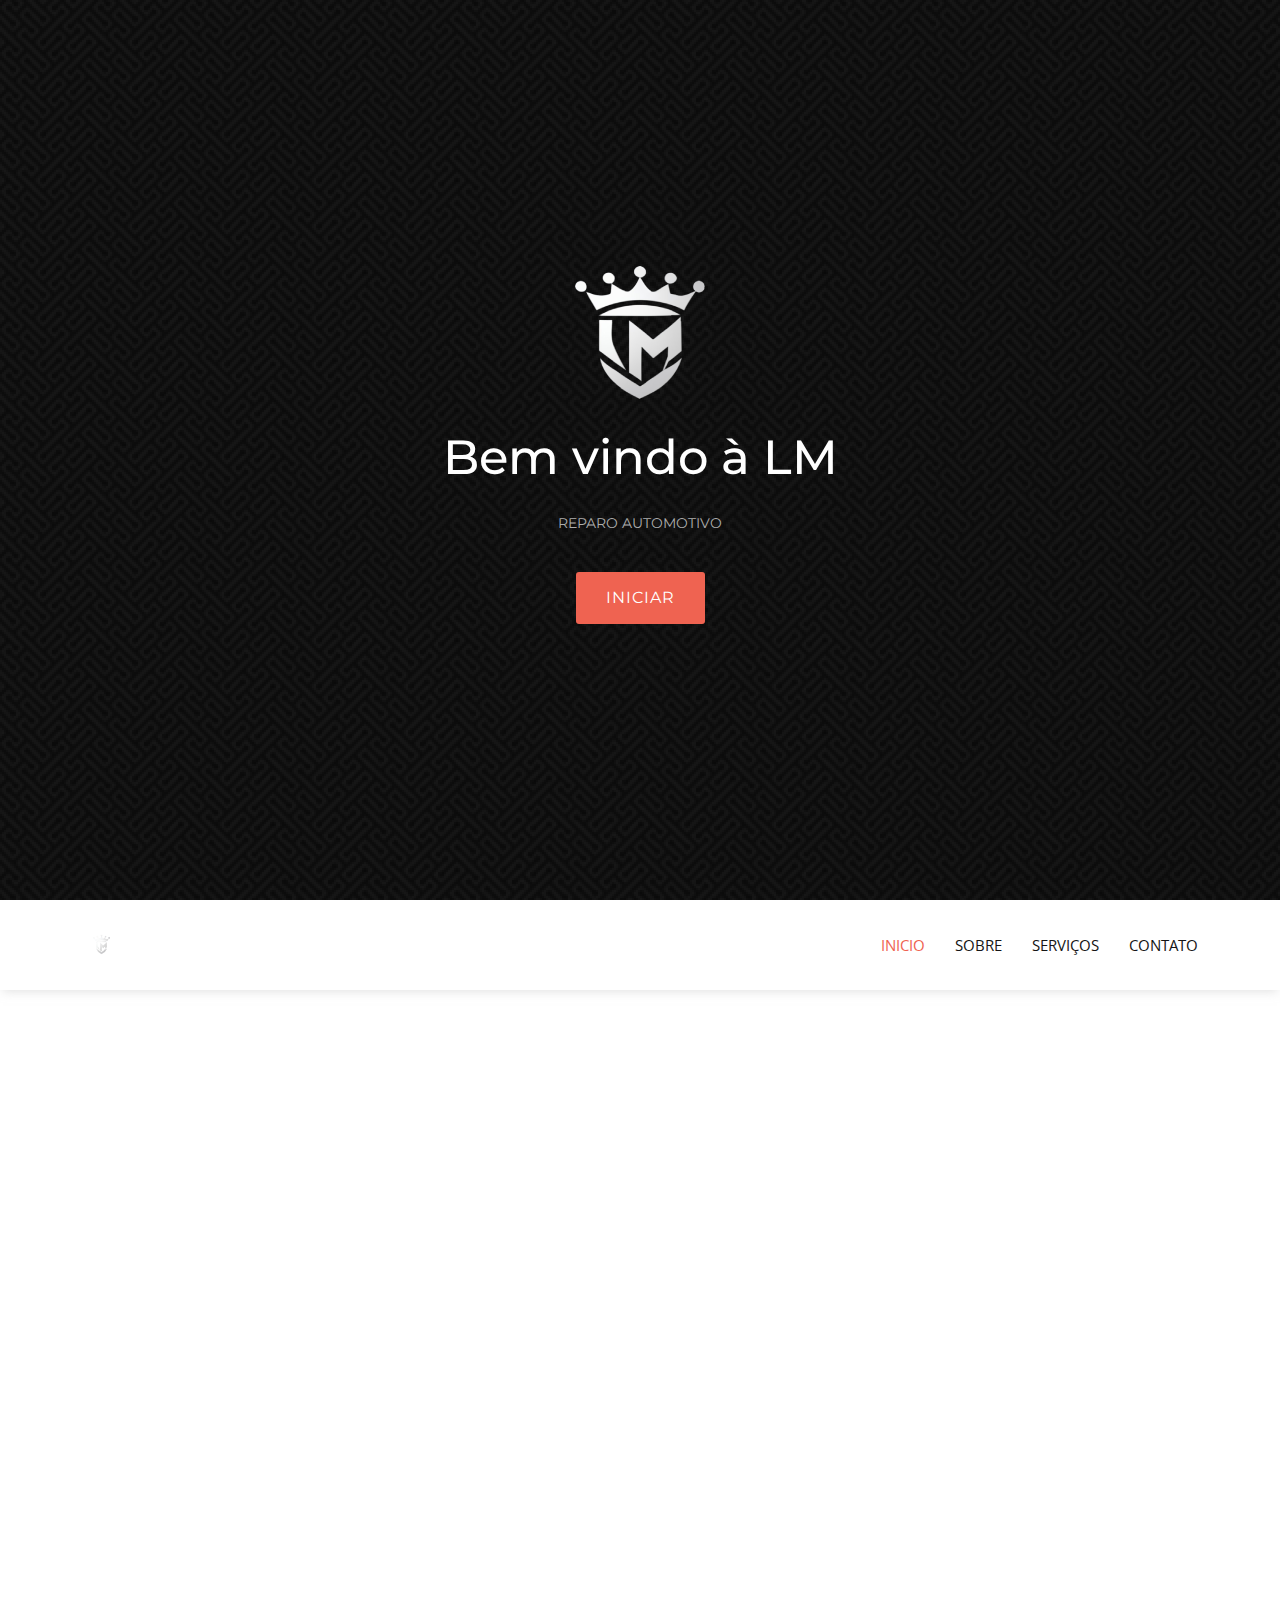
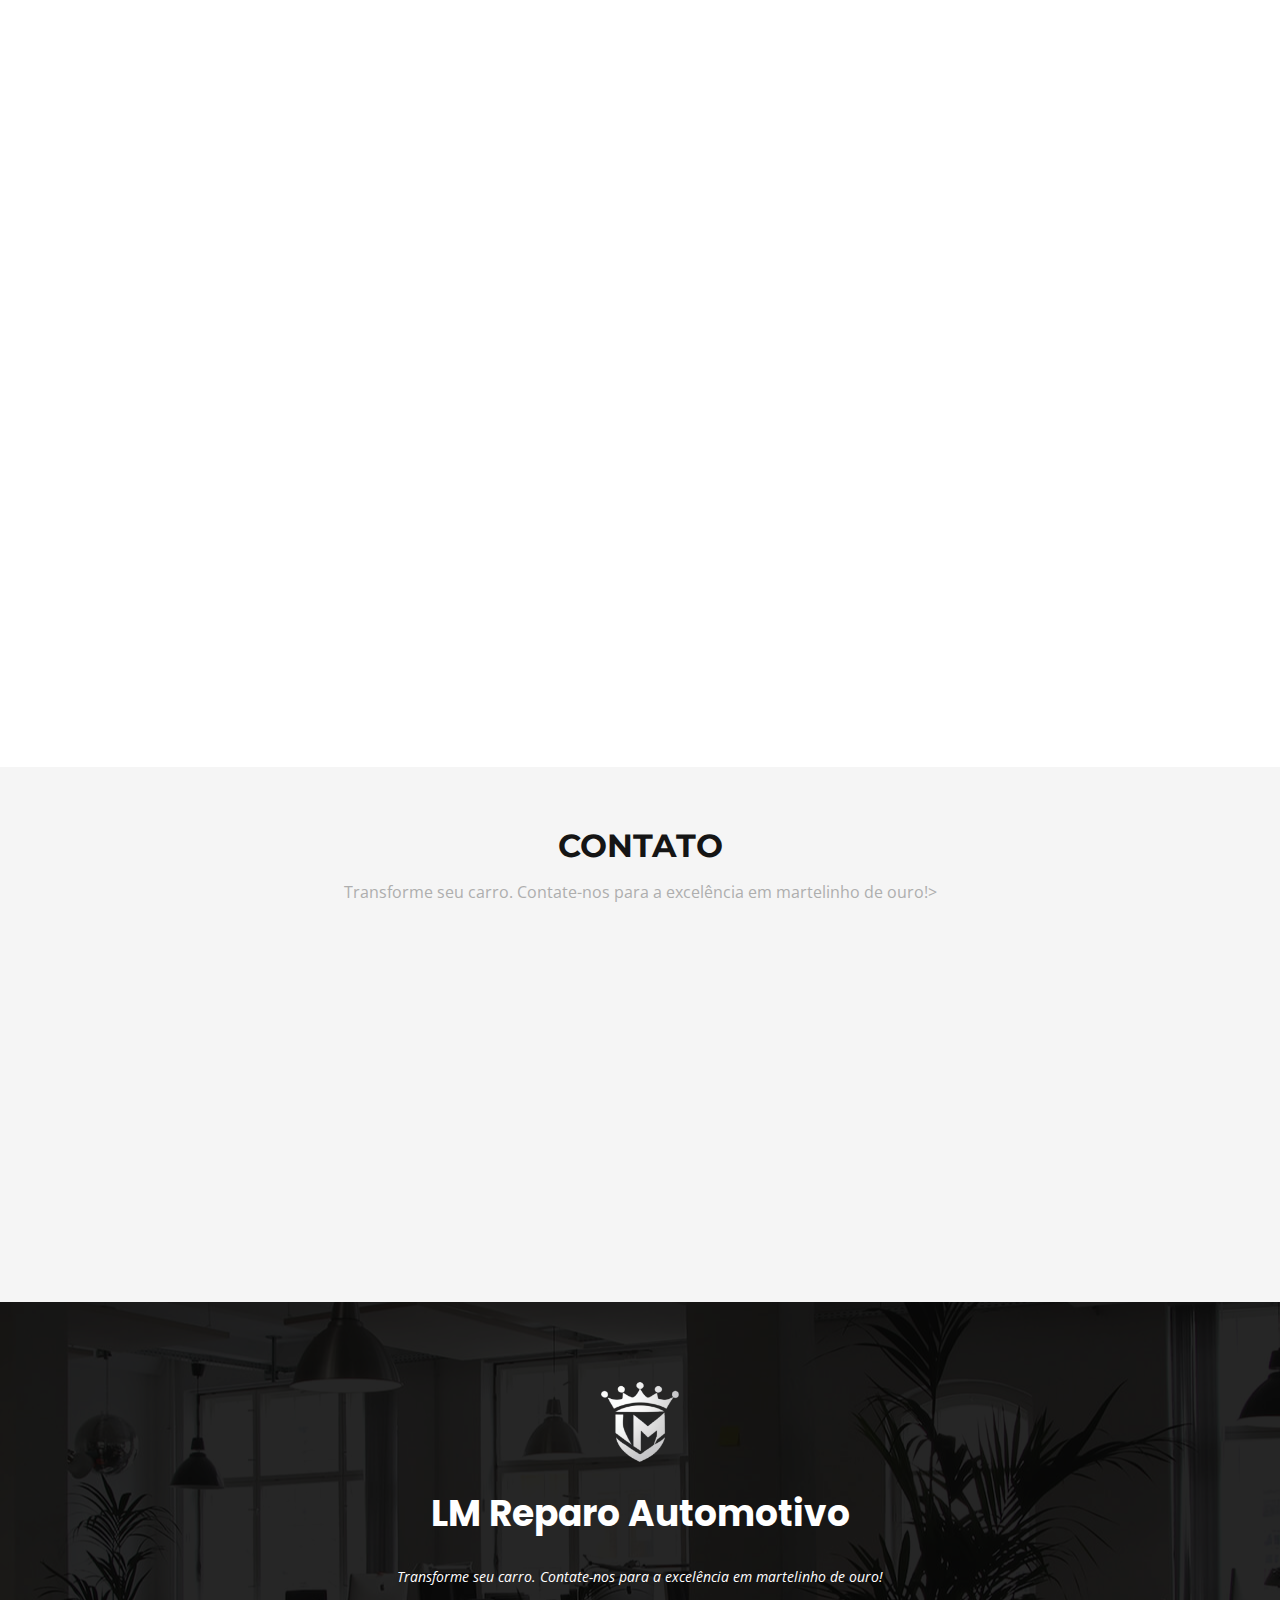
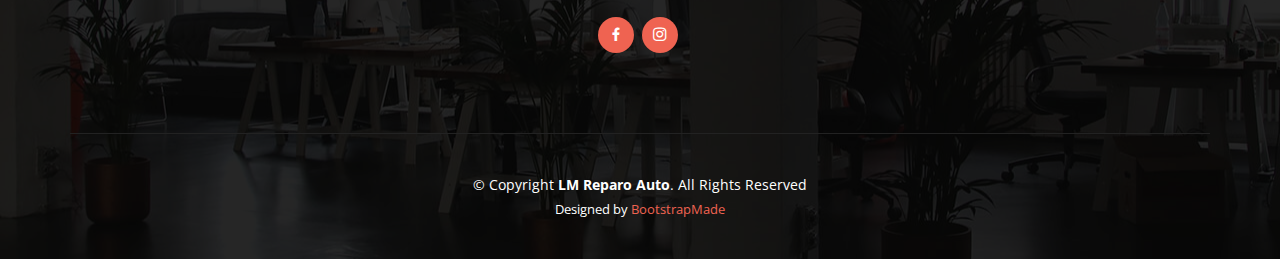
==== commit 5aa0974d: ":construction_worker: update some info and hide others" ====
--- a/index.html
+++ b/index.html
@@ -44,8 +44,8 @@
   <section id="hero">
     <div class="hero-container">
       <a href="index.html" class="hero-logo" data-aos="zoom-in"><img src="assets/img/hero-logo.png" alt=""></a>
-      <h1 data-aos="zoom-in">Bem vindo à LM Reparo Automotivo</h1>
-      <h2 data-aos="fade-up">Funilaria e Martelinho de Ouro</h2>
+      <h1 data-aos="zoom-in">Bem vindo à LM</h1>
+      <h2 data-aos="fade-up">Reparo Automotivo</h2>
       <a data-aos="fade-up" data-aos-delay="200" href="#about" class="btn-get-started scrollto">Iniciar</a>
     </div>
   </section><!-- End Hero -->
@@ -63,10 +63,10 @@
           <li><a class="nav-link scrollto active" href="#hero">Inicio</a></li>
           <li><a class="nav-link scrollto" href="#about">Sobre</a></li>
           <li><a class="nav-link scrollto" href="#services">Serviços</a></li>
-          <li><a class="nav-link scrollto " href="#portfolio">Portfolio</a></li>
-          <li><a class="nav-link scrollto" href="#team">Equipe</a></li>
-          <!-- <li><a class="nav-link scrollto" href="#pricing">Pricing</a></li> -->
-          <!-- <li class="dropdown"><a href="#"><span>Drop Down</span> <i class="bi bi-chevron-down"></i></a>
+          <li><a class="nav-link scrollto d-none" href="#portfolio">Portfolio</a></li>
+          <li><a class="nav-link scrollto d-none" href="#team">Equipe</a></li>
+          <li><a class="nav-link scrollto d-none" href="#pricing">Pricing</a></li>
+          <li class="dropdown d-none"><a href="#"><span>Drop Down</span> <i class="bi bi-chevron-down"></i></a>
             <ul>
               <li><a href="#">Drop Down 1</a></li>
               <li class="dropdown"><a href="#"><span>Deep Drop Down</span> <i class="bi bi-chevron-right"></i></a>
@@ -82,7 +82,7 @@
               <li><a href="#">Drop Down 3</a></li>
               <li><a href="#">Drop Down 4</a></li>
             </ul>
-          </li> -->
+          </li>
           <li><a class="nav-link scrollto" href="#contact">Contato</a></li>
         </ul>
         <i class="bi bi-list mobile-nav-toggle"></i>
@@ -99,7 +99,7 @@
 
         <div class="section-title" data-aos="fade-up">
           <h2>Sobre nós</h2>
-          <p>Bem-vindo à LM, nossa oficina de Funilaria e Martelinho de Ouro!</p>
+          <p>Bem-vindo à LM, nossa oficina de Martelinho de Ouro!</p>
         </div>
 
         <div class="row">
@@ -129,7 +129,7 @@
               <p>
                 Na nossa oficina, acreditamos na combinação de habilidade artesanal e tecnologia avançada para fornecer
                 resultados excepcionais. Nosso compromisso com a excelência e a satisfação do cliente nos destaca como
-                uma escolha confiável para serviços de funilaria e martelinho de ouro.
+                uma escolha confiável para serviços de martelinho de ouro.
               </p>
             </div>
           </div>
@@ -149,35 +149,11 @@
 
         <div class="row">
           <div class="col-lg-6 order-2 order-lg-1">
-            <div class="icon-box mt-5 mt-lg-0" data-aos="fade-up">
-              <i class="bx bx-paint"></i>
-              <h4>Funilaria e Pintura</h4>
-              <p>Reparamos danos causados por colisões, arranhões, amassados e outros problemas de chapa metálica,
-                restaurando a integridade estrutural e a estética do veículo.</p>
-            </div>
             <div class="icon-box mt-5" data-aos="fade-up" data-aos-delay="100">
               <i class="bx bx-wrench"></i>
               <h4>Martelinho de Ouro</h4>
               <p>Utilizando técnicas especializadas, removemos pequenos amassados sem danificar a pintura original. Isso
                 permite uma solução rápida e eficaz para imperfeições menores.</p>
-            </div>
-            <div class="icon-box mt-5" data-aos="fade-up" data-aos-delay="200">
-              <i class="bx bx-shield"></i>
-              <h4>Recuperação de Parachoques</h4>
-              <p>Reparamos ou substituímos parachoques danificados, garantindo não apenas a funcionalidade, mas também a
-                estética do veículo.</p>
-            </div>
-            <div class="icon-box mt-5" data-aos="fade-up" data-aos-delay="300">
-              <i class="bx bx-glasses"></i>
-              <h4>Polimento e Espelhamento</h4>
-              <p>Restauramos o brilho e a vitalidade da pintura do seu carro por meio de processos de polimento e
-                espelhamento, deixando-o com uma aparência renovada.</p>
-            </div>
-            <div class="icon-box mt-5 d-none" data-aos="fade-up" data-aos-delay="300">
-              <i class="bx bxs-car-wash"></i>
-              <h4>Higienização e Limpeza</h4>
-              <p>Oferecemos serviços de limpeza interna e externa para manter o seu veículo impecável, removendo
-                sujeira, manchas e odores indesejados.</p>
             </div>
           </div>
           <div class="image col-lg-6 order-1 order-lg-2" style='background-image: url("assets/img/services.jpg");'
@@ -325,7 +301,7 @@
     </section><!-- End Why Us Section -->
 
     <!-- ======= Portfolio Section ======= -->
-    <section id="portfolio" class="portfolio">
+    <section id="portfolio" class="portfolio d-none">
       <div class="container">
 
         <div class="section-title" data-aos="fade-up">
@@ -487,7 +463,7 @@
     </section><!-- End Portfolio Section -->
 
     <!-- ======= Testimonials Section ======= -->
-    <section id="testimonials" class="testimonials">
+    <section id="testimonials" class="testimonials d-none">
       <div class="container" data-aos="zoom-in">
         <div class="quote-icon">
           <i class="bx bxs-quote-right"></i>
@@ -564,7 +540,7 @@
     </section><!-- End Testimonials Section -->
 
     <!-- ======= Clients Section ======= -->
-    <section id="clients" class="clients">
+    <section id="clients" class="clients d-none">
       <div class="container">
 
         <div class="row">
@@ -599,7 +575,7 @@
     </section><!-- End Clients Section -->
 
     <!-- ======= Team Section ======= -->
-    <section id="team" class="team">
+    <section id="team" class="team d-none">
       <div class="container">
 
         <div class="section-title" data-aos="fade-up">
@@ -616,7 +592,7 @@
                 <div class="social">
                   <a href=""><i class="bi bi-twitter"></i></a>
                   <a href=""><i class="bi bi-facebook"></i></a>
-                  <a href="https://www.instagram.com/lm.reparo/"  targe="_blank"><i class="bi bi-instagram"></i></a>
+                  <a href="https://www.instagram.com/lm.reparo/" targe="_blank"><i class="bi bi-instagram"></i></a>
                   <a href=""><i class="bi bi-linkedin"></i></a>
                 </div>
               </div>
@@ -637,7 +613,7 @@
                 <div class="social">
                   <a href=""><i class="bi bi-twitter"></i></a>
                   <a href=""><i class="bi bi-facebook"></i></a>
-                  <a href="https://www.instagram.com/lm.reparo/"  targe="_blank"><i class="bi bi-instagram"></i></a>
+                  <a href="https://www.instagram.com/lm.reparo/" targe="_blank"><i class="bi bi-instagram"></i></a>
                   <a href=""><i class="bi bi-linkedin"></i></a>
                 </div>
               </div>
@@ -657,7 +633,7 @@
                 <div class="social">
                   <a href=""><i class="bi bi-twitter"></i></a>
                   <a href=""><i class="bi bi-facebook"></i></a>
-                  <a href="https://www.instagram.com/lm.reparo/"  targe="_blank"><i class="bi bi-instagram"></i></a>
+                  <a href="https://www.instagram.com/lm.reparo/" targe="_blank"><i class="bi bi-instagram"></i></a>
                   <a href=""><i class="bi bi-linkedin"></i></a>
                 </div>
               </div>
@@ -839,8 +815,8 @@
       <div class="container">
 
         <div class="section-title">
-          <h2>Contact</h2>
-          <p>Magnam dolores commodi suscipit eius consequatur ex aliquid fuga eum quidem</p>
+          <h2>Contato</h2>
+          <p>Transforme seu carro. Contate-nos para a excelência em martelinho de ouro!>
         </div>
 
         <div class="row">
@@ -849,29 +825,32 @@
             <div class="info d-flex flex-column justify-content-center" data-aos="fade-right">
               <div class="address">
                 <i class="bi bi-geo-alt"></i>
-                <h4>Location:</h4>
-                <p>A108 Adam Street,<br>New York, NY 535022</p>
+                <h4>Local:</h4>
+                <p>Parque Santo Antonio,<br>Guarulhos - SP</p>
               </div>
 
               <div class="email">
                 <i class="bi bi-envelope"></i>
                 <h4>Email:</h4>
-                <p>info@example.com</p>
+                <p><a href="mailto:contato@lmreparos-auto.com.br">contato@lmreparos-auto.com.br</a></p>
               </div>
 
               <div class="phone">
                 <i class="bi bi-phone"></i>
-                <h4>Call:</h4>
-                <p>+1 5589 55488 55s</p>
-              </div>
-
-            </div>
-
+                <h4>Tel:</h4>
+                <p><a href="tel:11987654321">11 9 8765-4321</a></p>
+              </div>
+            </div>
           </div>
 
           <div class="col-lg-8 mt-5 mt-lg-0">
-
-            <form action="forms/contact.php" method="post" role="form" class="php-email-form" data-aos="fade-left">
+            <iframe
+              src="https://www.google.com/maps/embed?pb=!1m18!1m12!1m3!1d1830.0269965122707!2d-46.55253921646766!3d-23.458516826362036!2m3!1f0!2f0!3f0!3m2!1i1024!2i768!4f13.1!3m3!1m2!1s0x94cef50b96e4c227%3A0xd5bacc43a7fb490e!2sParque%20Santo%20Antonio%2C%20Guarulhos%20-%20SP%2C%2007062-062!5e0!3m2!1spt-BR!2sbr!4v1703103311492!5m2!1spt-BR!2sbr"
+              width="600" height="450" style="border:0; width: 100%; height: 290px;" allowfullscreen="" loading="lazy"
+              referrerpolicy="no-referrer-when-downgrade"></iframe>
+
+            <form action="forms/contact.php" method="post" role="form" class="php-email-form d-none"
+              data-aos="fade-left">
               <div class="row">
                 <div class="col-md-6 form-group">
                   <input type="text" name="name" class="form-control" id="name" placeholder="Your Name" required>
@@ -914,11 +893,11 @@
           <div class="col-lg-6">
             <a href="#header" class="scrollto footer-logo"><img src="assets/img/hero-logo.png" alt=""></a>
             <h3>LM Reparo Automotivo</h3>
-            <p>Transforme seu carro. Contate-nos para a excelência em funilaria e martelinho de ouro.</p>
-          </div>
-        </div>
-
-        <div class="row footer-newsletter justify-content-center">
+            <p>Transforme seu carro. Contate-nos para a excelência em martelinho de ouro!</p>
+          </div>
+        </div>
+
+        <div class="row footer-newsletter justify-content-center d-none">
           <div class="col-lg-6">
             <form action="" method="post">
               <input type="email" name="email" placeholder="Enter your Email"><input type="submit" value="Subscribe">
@@ -927,11 +906,12 @@
         </div>
 
         <div class="social-links">
-          <a href="#" class="twitter"><i class="bx bxl-twitter"></i></a>
+          <a href="#" class="twitter d-none"><i class="bx bxl-twitter"></i></a>
           <a href="#" class="facebook"><i class="bx bxl-facebook"></i></a>
-          <a href="https://www.instagram.com/lm.reparo/" target="_blank" class="instagram"><i class="bx bxl-instagram"></i></a>
-          <a href="#" class="google-plus"><i class="bx bxl-skype"></i></a>
-          <a href="#" class="linkedin"><i class="bx bxl-linkedin"></i></a>
+          <a href="https://www.instagram.com/lm.reparo/" target="_blank" class="instagram"><i
+              class="bx bxl-instagram"></i></a>
+          <a href="#" class="google-plus d-none"><i class="bx bxl-skype"></i></a>
+          <a href="#" class="linkedin d-none"><i class="bx bxl-linkedin"></i></a>
         </div>
 
       </div>
@@ -939,7 +919,7 @@
 
     <div class="container footer-bottom clearfix">
       <div class="copyright">
-        &copy; Copyright <strong><span>Knight</span></strong>. All Rights Reserved
+        &copy; Copyright <strong><span>LM Reparo Auto</span></strong>. All Rights Reserved
       </div>
       <div class="credits">
         <!-- All the links in the footer should remain intact. -->
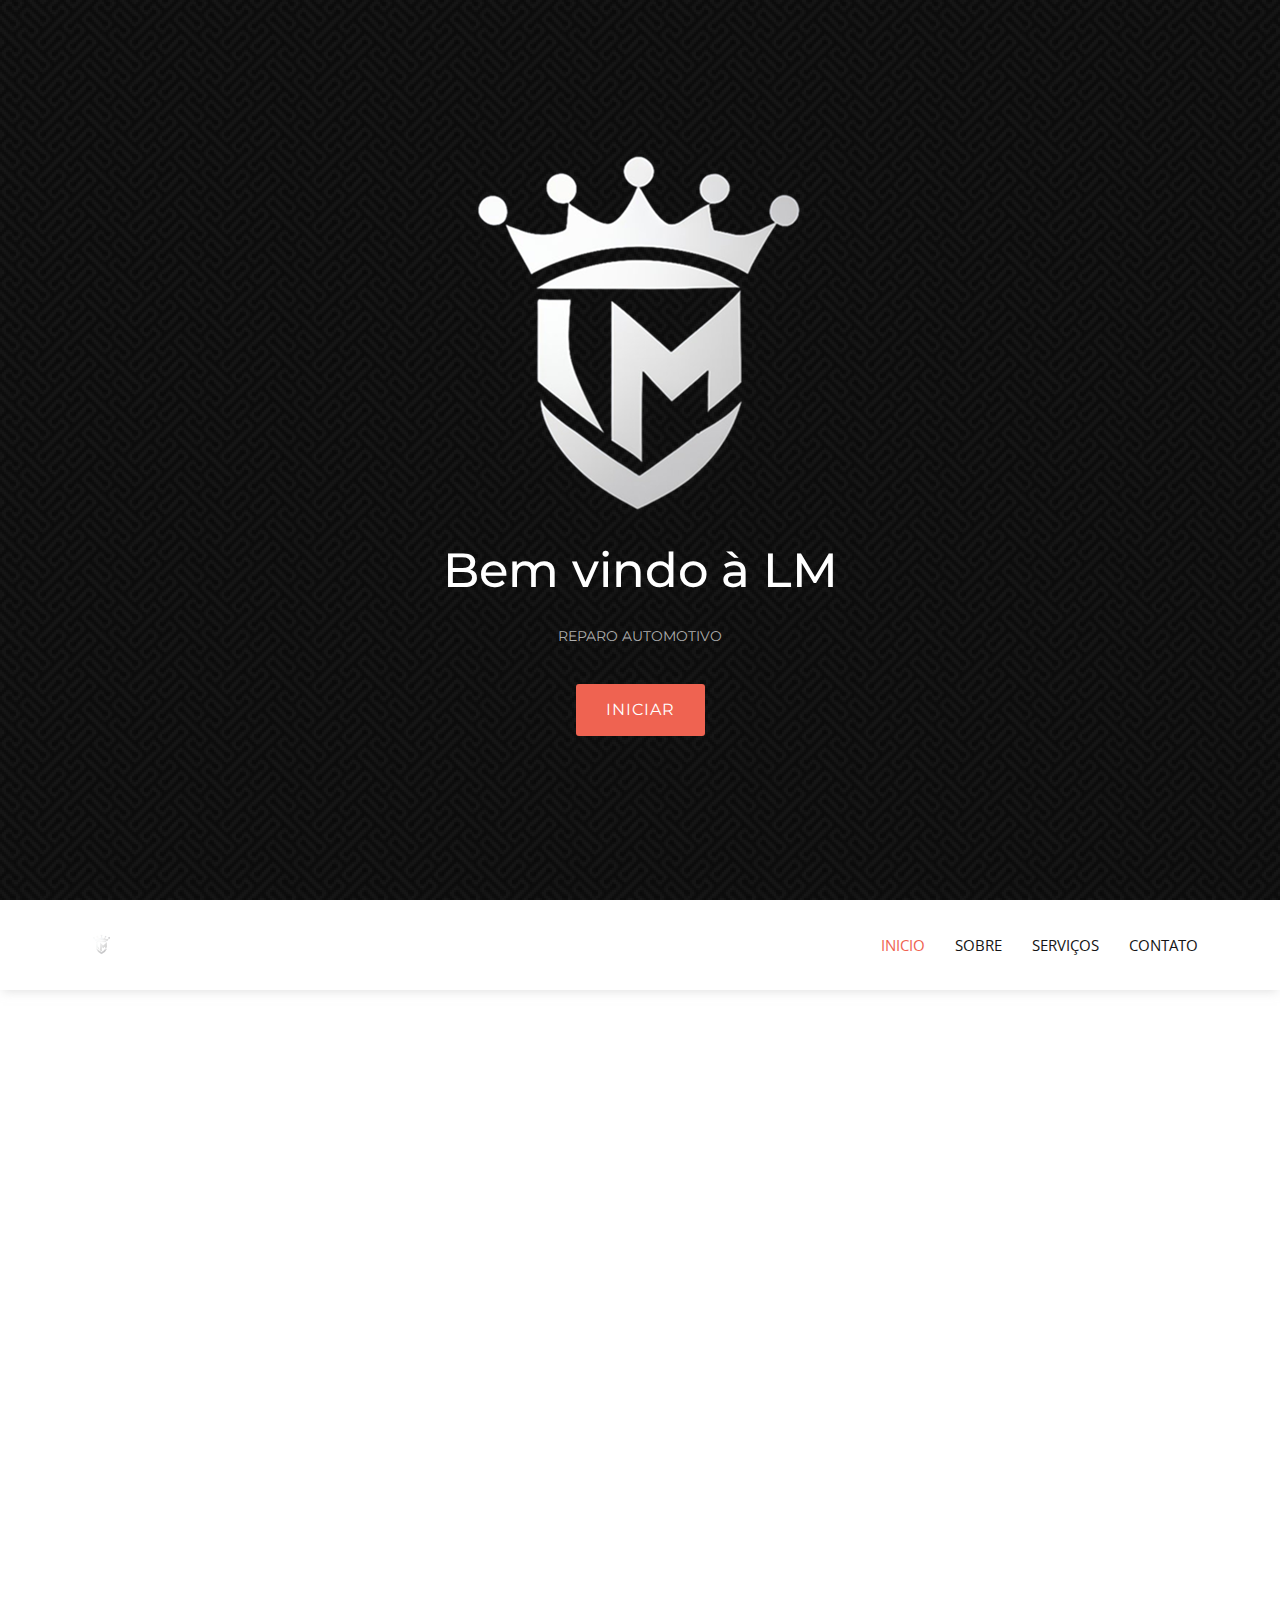
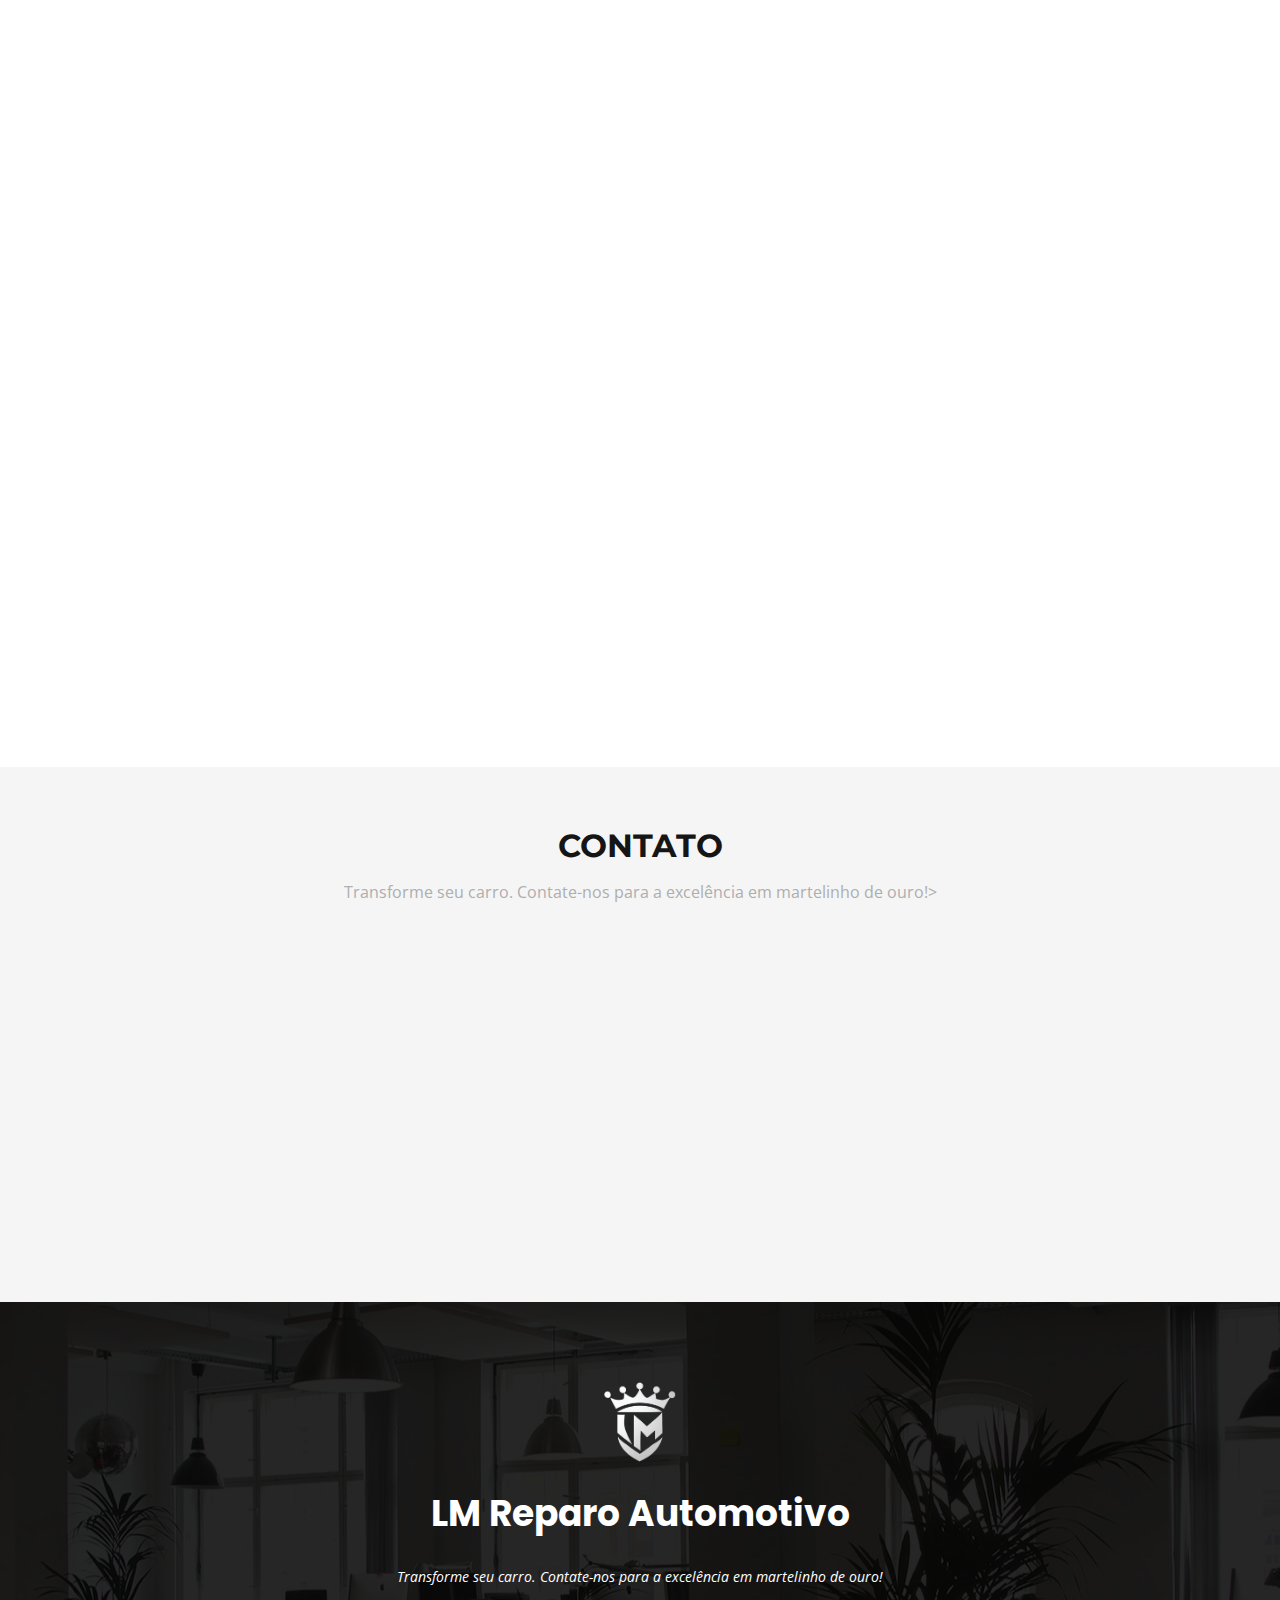
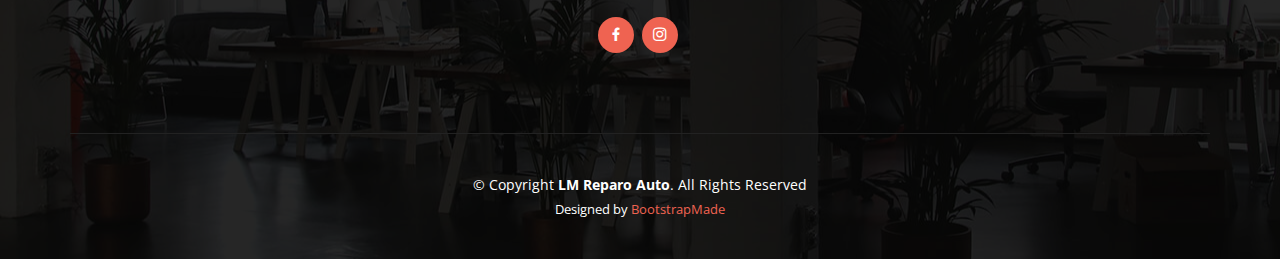
==== commit 2e3ff6f3: "Merge pull request #7 from willianfrancas/feature/google" ====
--- a/index.html
+++ b/index.html
@@ -2,6 +2,16 @@
 <html lang="en">
 
 <head>
+  <!-- Google Tag Manager -->
+  <script>(function (w, d, s, l, i) {
+      w[l] = w[l] || []; w[l].push({
+        'gtm.start':
+          new Date().getTime(), event: 'gtm.js'
+      }); var f = d.getElementsByTagName(s)[0],
+        j = d.createElement(s), dl = l != 'dataLayer' ? '&l=' + l : ''; j.async = true; j.src =
+          'https://www.googletagmanager.com/gtm.js?id=' + i + dl; f.parentNode.insertBefore(j, f);
+    })(window, document, 'script', 'dataLayer', 'GTM-K5DQWJJ8');</script>
+  <!-- End Google Tag Manager -->
   <meta charset="utf-8">
   <meta content="width=device-width, initial-scale=1.0" name="viewport">
 
@@ -39,6 +49,13 @@
 </head>
 
 <body>
+  <!-- Google Tag Manager (noscript) -->
+  <noscript>
+    <iframe src="https://www.googletagmanager.com/ns.html?id=GTM-K5DQWJJ8" height="0" width="0"
+      style="display:none;visibility:hidden">
+    </iframe>
+  </noscript>
+  <!-- End Google Tag Manager (noscript) -->
 
   <!-- ======= Hero Section ======= -->
   <section id="hero">
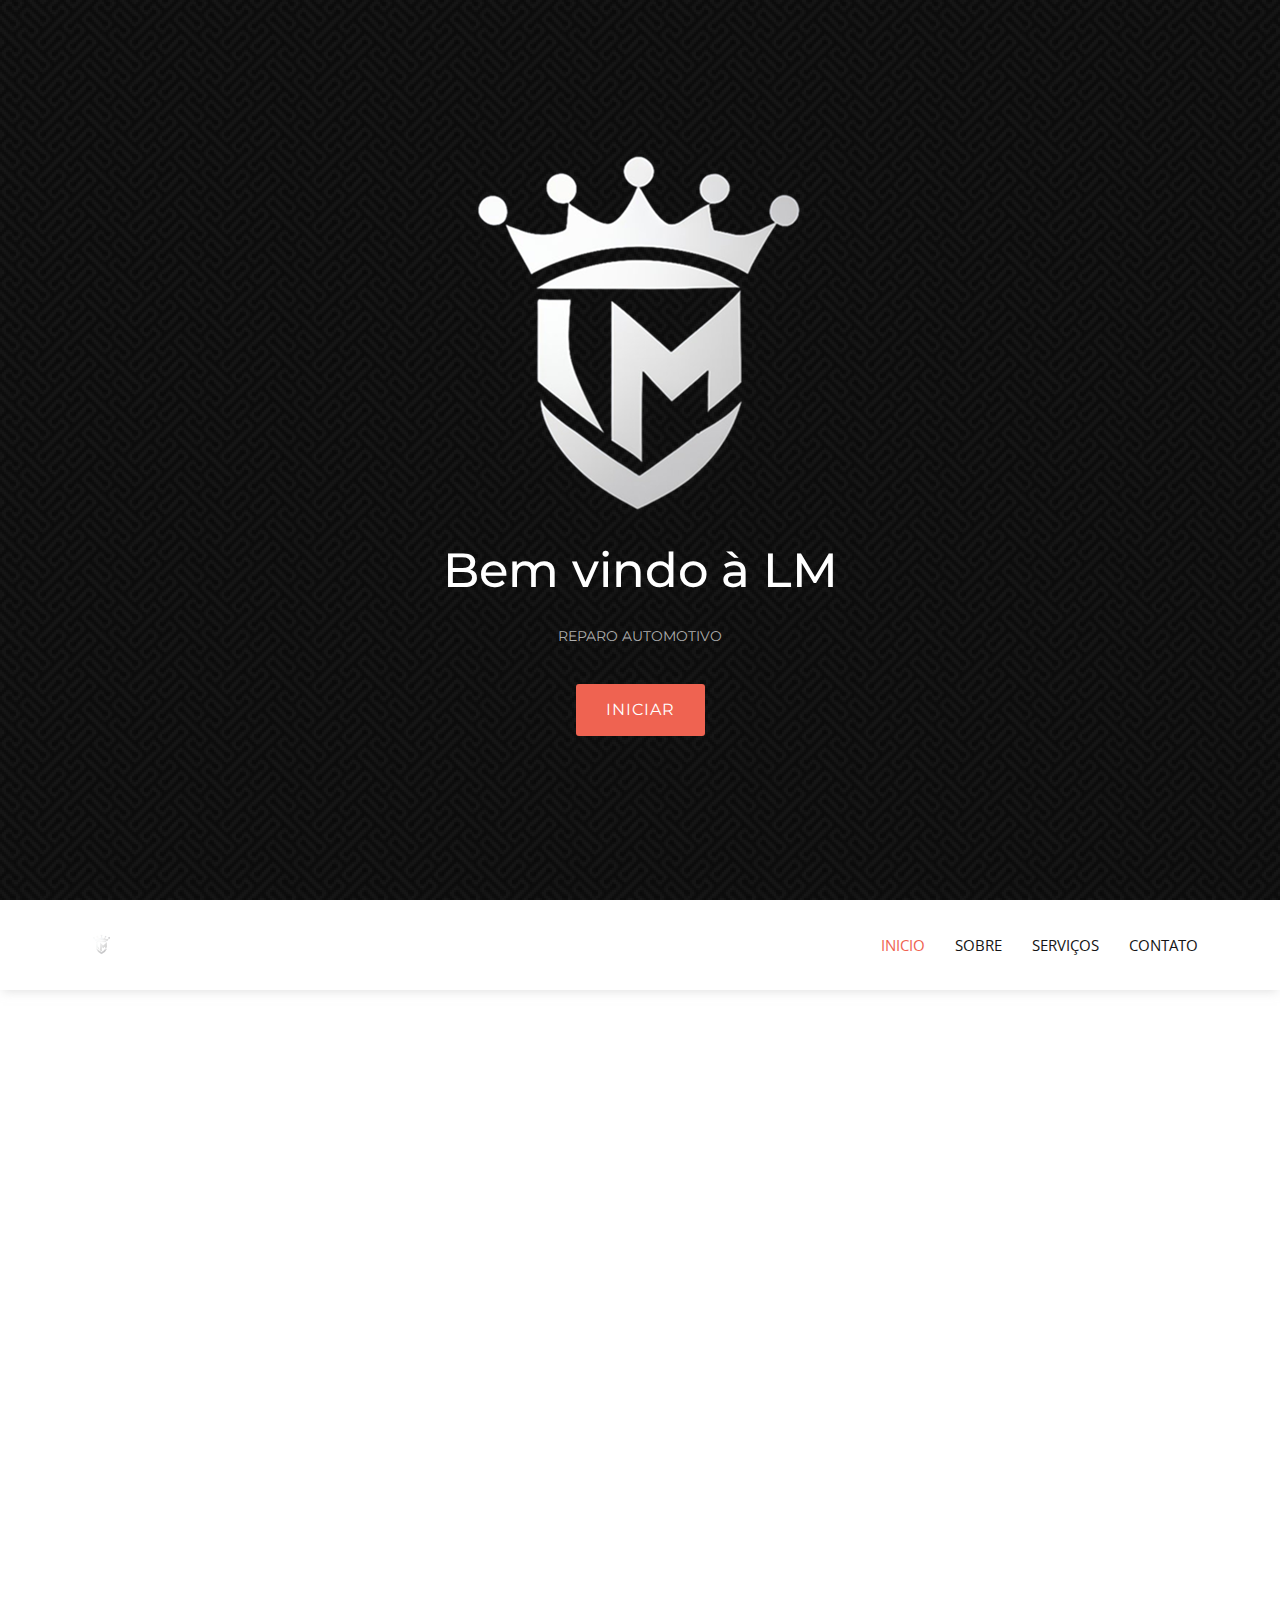
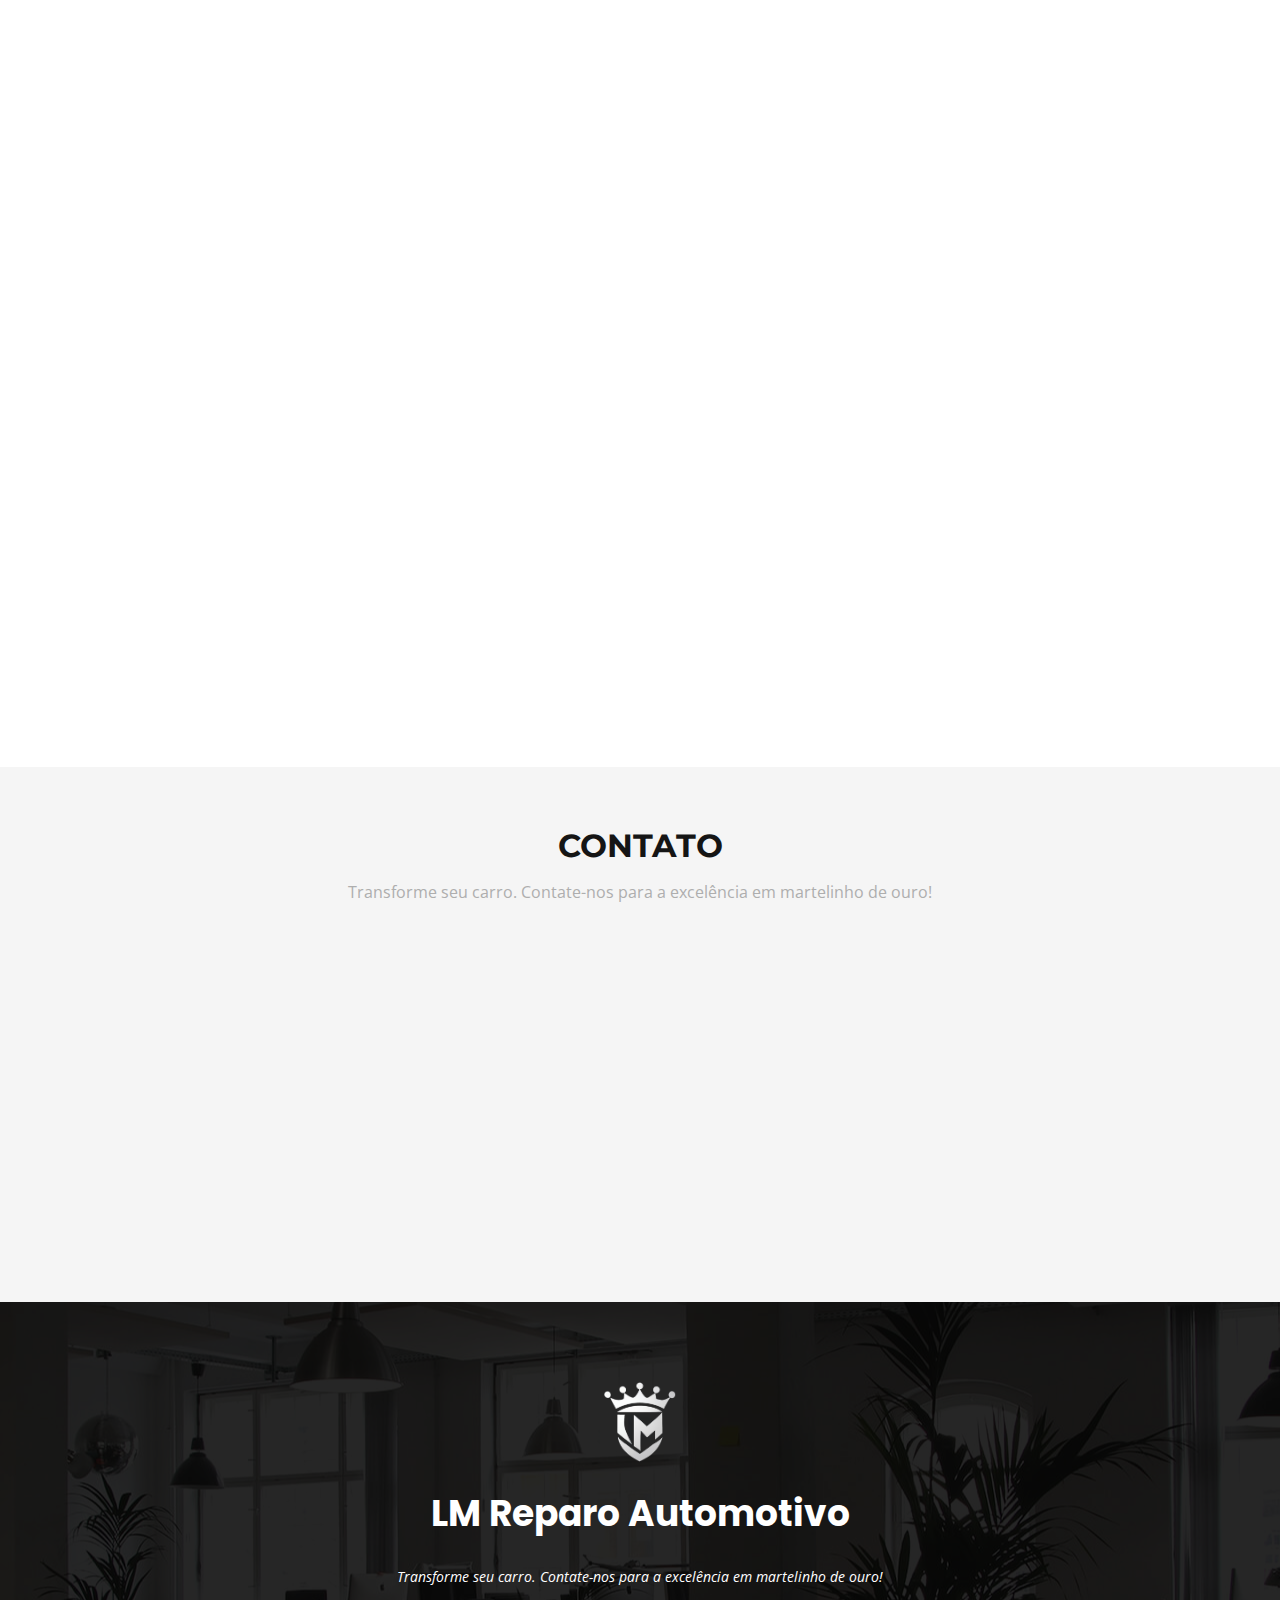
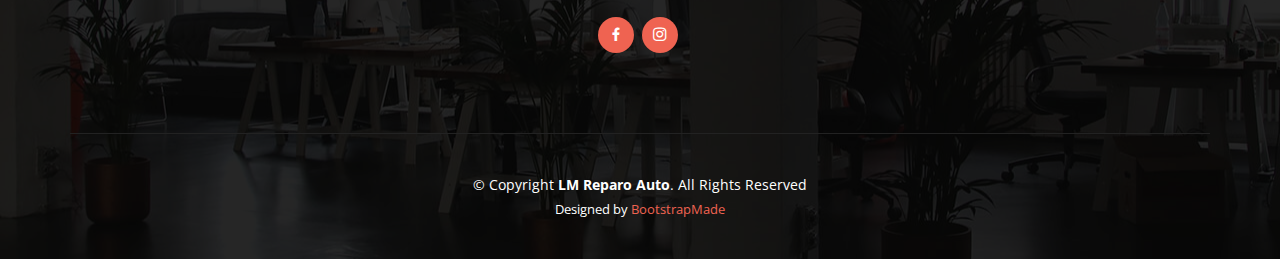
==== commit fc568264: "update contact info" ====
--- a/index.html
+++ b/index.html
@@ -16,8 +16,15 @@
   <meta content="width=device-width, initial-scale=1.0" name="viewport">
 
   <title>LM - Reparo Automotivo</title>
-  <meta content="" name="description">
-  <meta content="" name="keywords">
+
+  <meta name="description"
+    content="Situada no Parque Santo Antônio em Guarulhos, próximo a importantes regiões como Vila Galvão, Picanço, Tranquilidade,..
+    nossa oficina oferece os melhores serviços de martelinho de ouro. Aqui na nossa oficina você encontrará dedicação, qualidade e preço justo!">
+
+  <meta name="author" content="William F Silva (@willianfrancas)">
+
+  <meta name="keywords" content="martelinho de ouro, funilaria, reparo de amassados, pintura automotiva, serviços automotivos,
+   funilaria e pintura, reparo de carro, martelinho de ouro preço, restauração automotiva">
 
   <!-- Favicons -->
   <link href="assets/img/favicon.png" rel="icon">
@@ -833,7 +840,7 @@
 
         <div class="section-title">
           <h2>Contato</h2>
-          <p>Transforme seu carro. Contate-nos para a excelência em martelinho de ouro!>
+          <p>Transforme seu carro. Contate-nos para a excelência em martelinho de ouro!
         </div>
 
         <div class="row">
@@ -849,13 +856,13 @@
               <div class="email">
                 <i class="bi bi-envelope"></i>
                 <h4>Email:</h4>
-                <p><a href="mailto:contato@lmreparos-auto.com.br">contato@lmreparos-auto.com.br</a></p>
+                <p><a href="mailto:luiscarlossilvamartins@gmail.com">luiscarlossilvamartins@gmail.com</a></p>
               </div>
 
               <div class="phone">
                 <i class="bi bi-phone"></i>
                 <h4>Tel:</h4>
-                <p><a href="tel:11987654321">11 9 8765-4321</a></p>
+                <p><a href="tel:11987654321">11 9 6667-1555</a></p>
               </div>
             </div>
           </div>
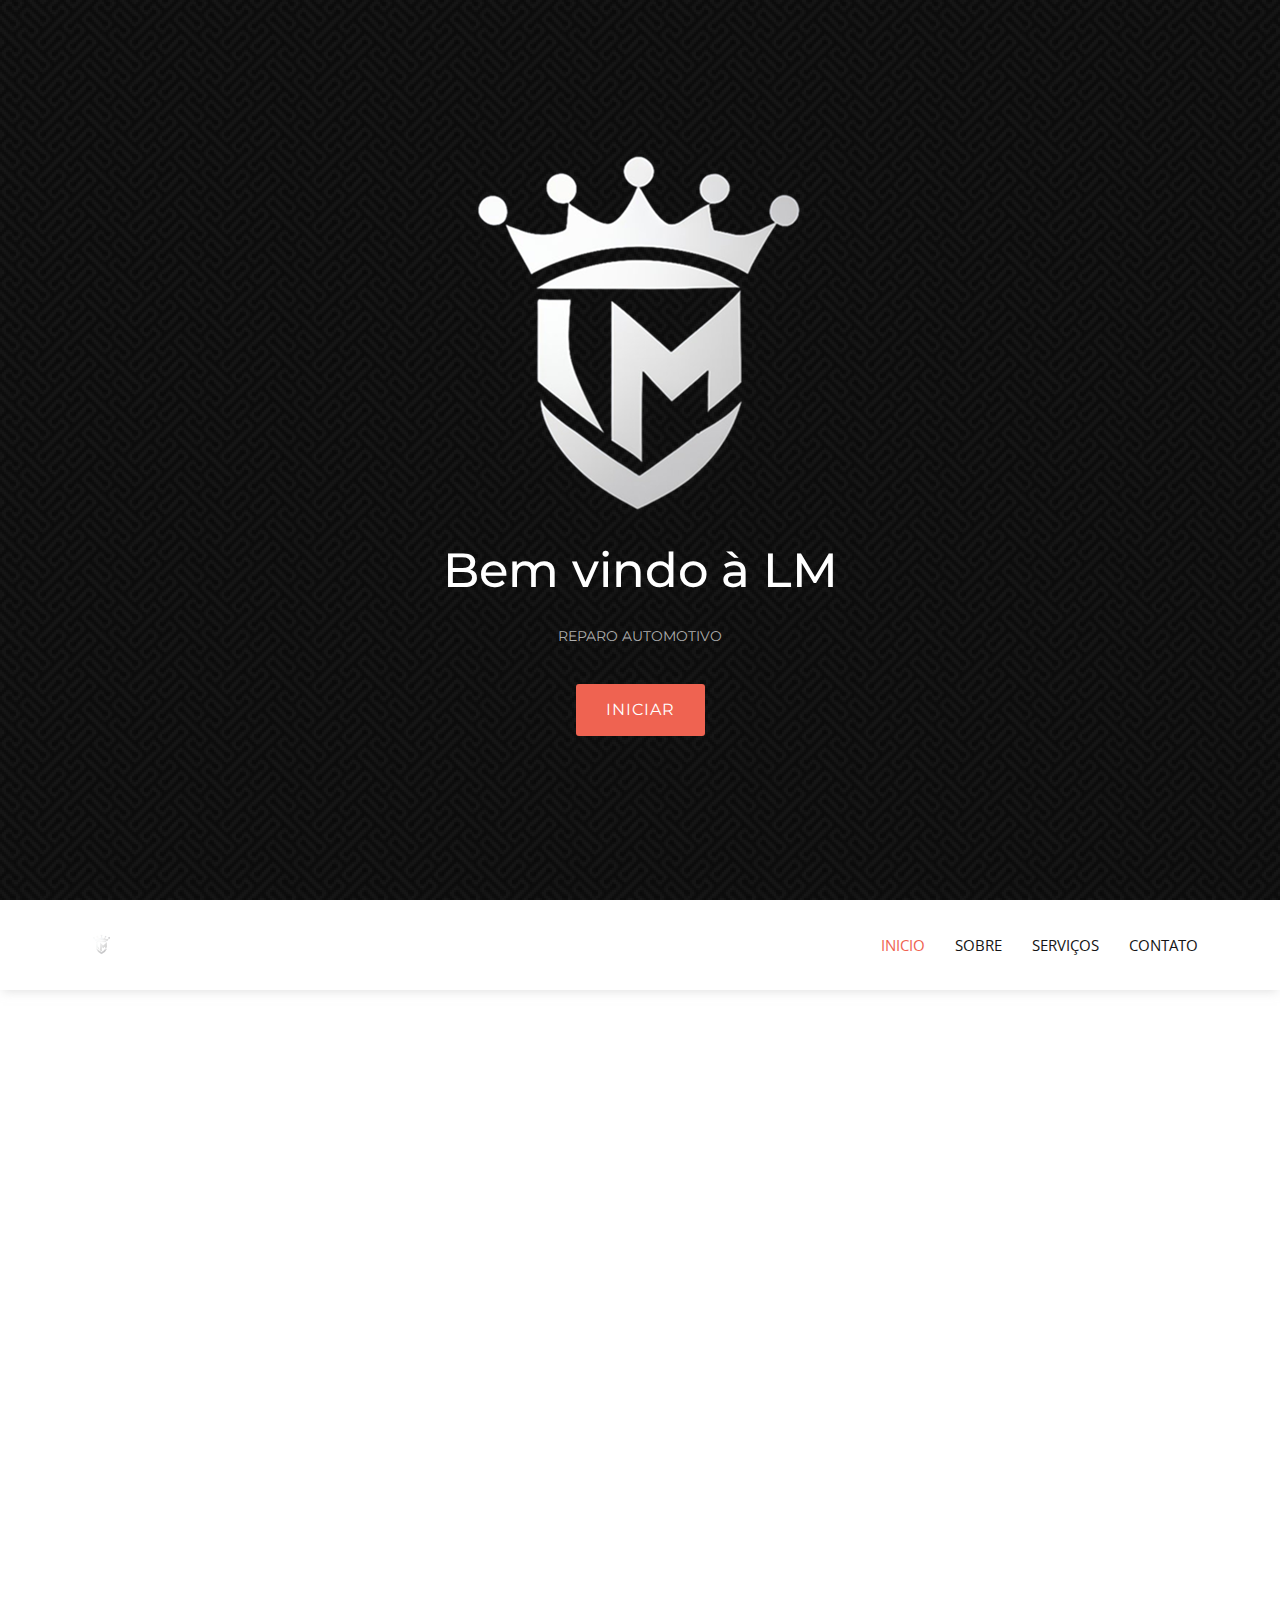
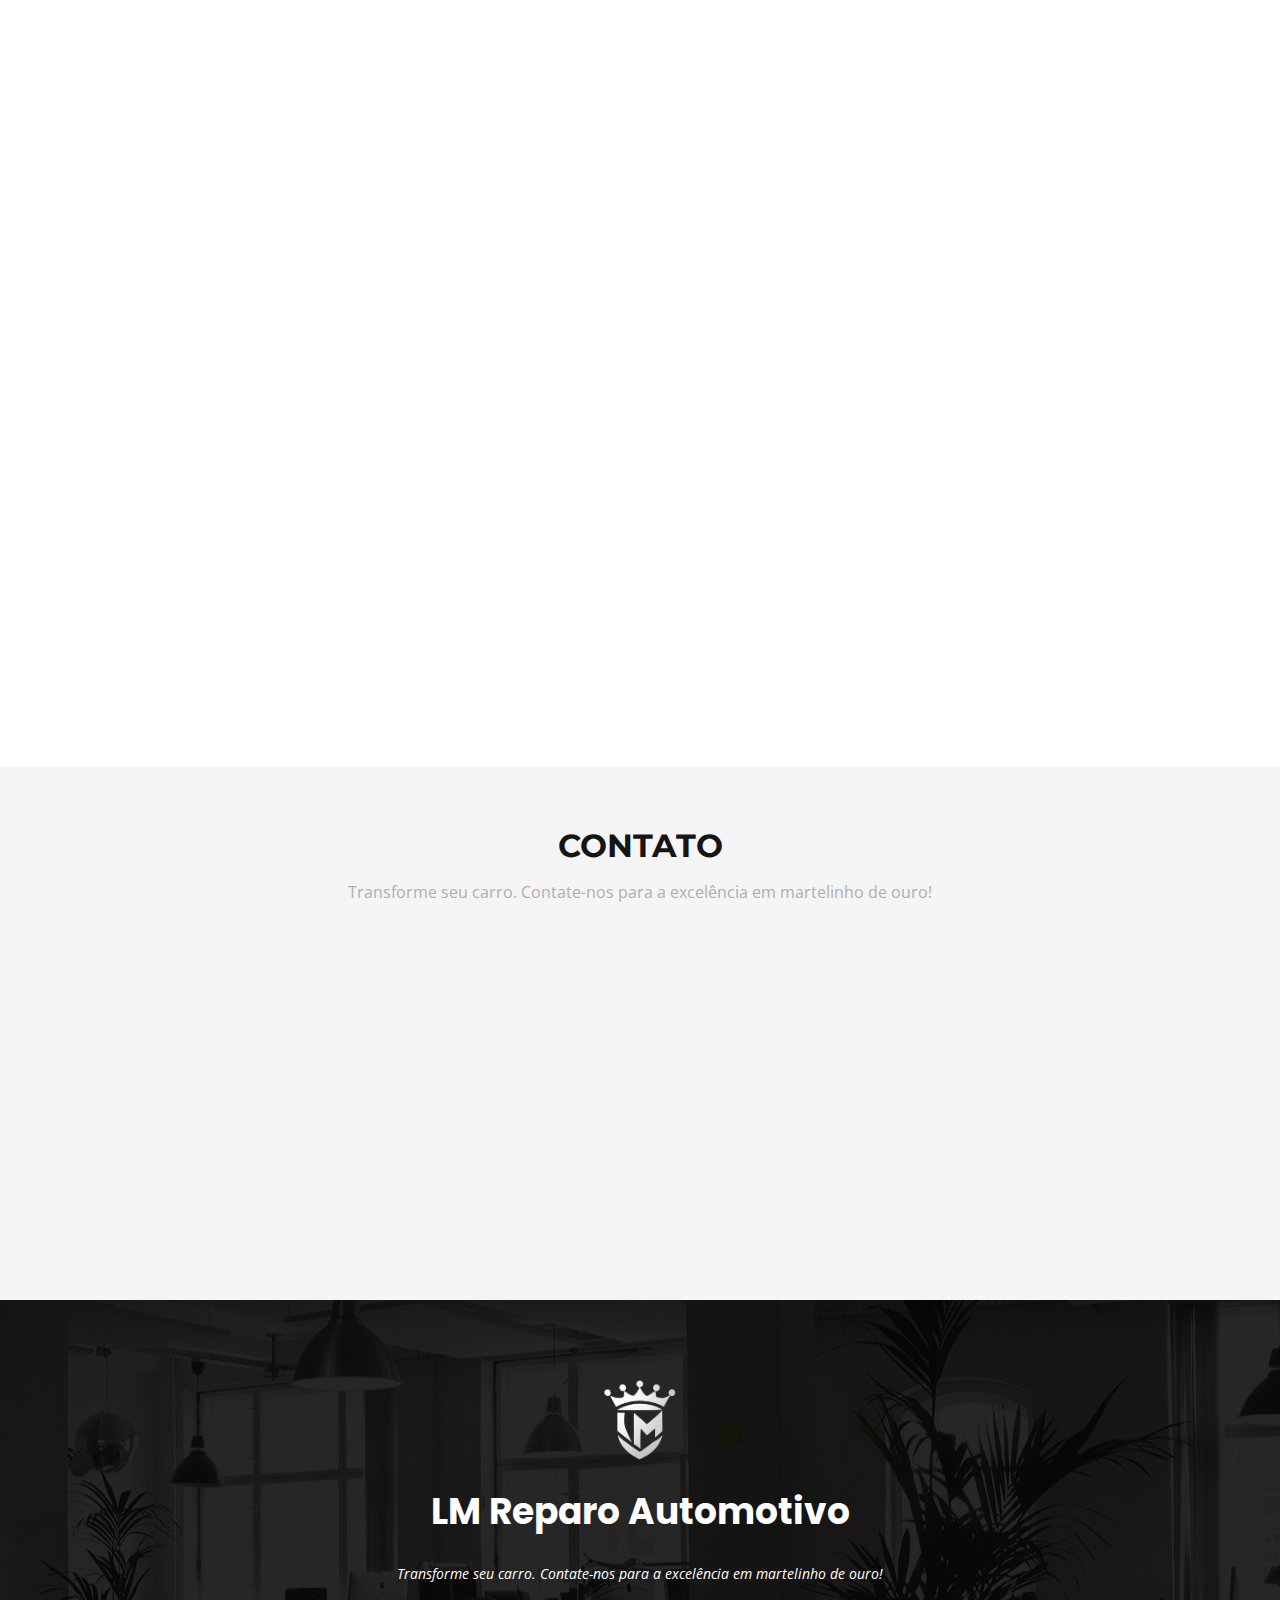
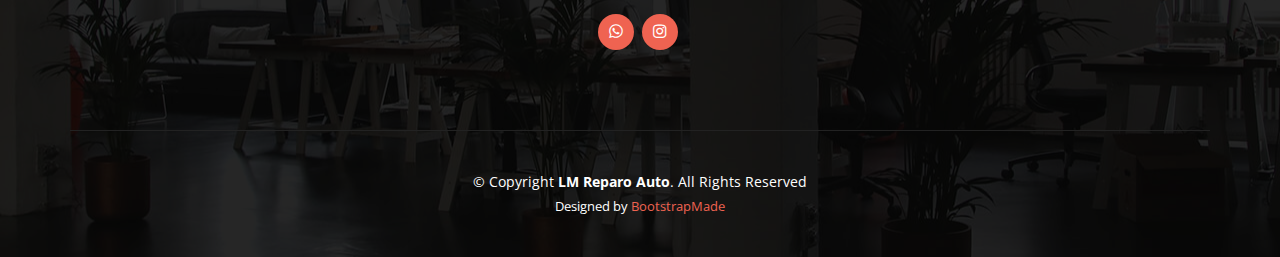
==== commit 787af36b: "✨ add whatsapp link to contact" ====
--- a/index.html
+++ b/index.html
@@ -847,23 +847,25 @@
 
           <div class="col-lg-4">
             <div class="info d-flex flex-column justify-content-center" data-aos="fade-right">
-              <div class="address">
-                <i class="bi bi-geo-alt"></i>
-                <h4>Local:</h4>
-                <p>Parque Santo Antonio,<br>Guarulhos - SP</p>
+              
+              <div class="whatsapp">
+                <i class="bi bi-whatsapp"></i>
+                <h4>WhatsApp:</h4>
+                <p><a href="https://wa.link/ppvuve" target="_blank">Solicite um orçamento via Whatsapp</a></p>
               </div>
 
               <div class="email">
                 <i class="bi bi-envelope"></i>
-                <h4>Email:</h4>
+                <h4>E-mail:</h4>
                 <p><a href="mailto:luiscarlossilvamartins@gmail.com">luiscarlossilvamartins@gmail.com</a></p>
               </div>
 
               <div class="phone">
                 <i class="bi bi-phone"></i>
-                <h4>Tel:</h4>
+                <h4>Telefone:</h4>
                 <p><a href="tel:11987654321">11 9 6667-1555</a></p>
               </div>
+
             </div>
           </div>
 
@@ -930,8 +932,8 @@
         </div>
 
         <div class="social-links">
-          <a href="#" class="twitter d-none"><i class="bx bxl-twitter"></i></a>
-          <a href="#" class="facebook"><i class="bx bxl-facebook"></i></a>
+          <a href="https://wa.link/ppvuve" target="_blank" class="whatsapp"><i class="bx bxl-whatsapp"></i></a>
+          <!-- <a href="#" class="facebook"><i class="bx bxl-facebook"></i></a> -->
           <a href="https://www.instagram.com/lm.reparo/" target="_blank" class="instagram"><i
               class="bx bxl-instagram"></i></a>
           <a href="#" class="google-plus d-none"><i class="bx bxl-skype"></i></a>
